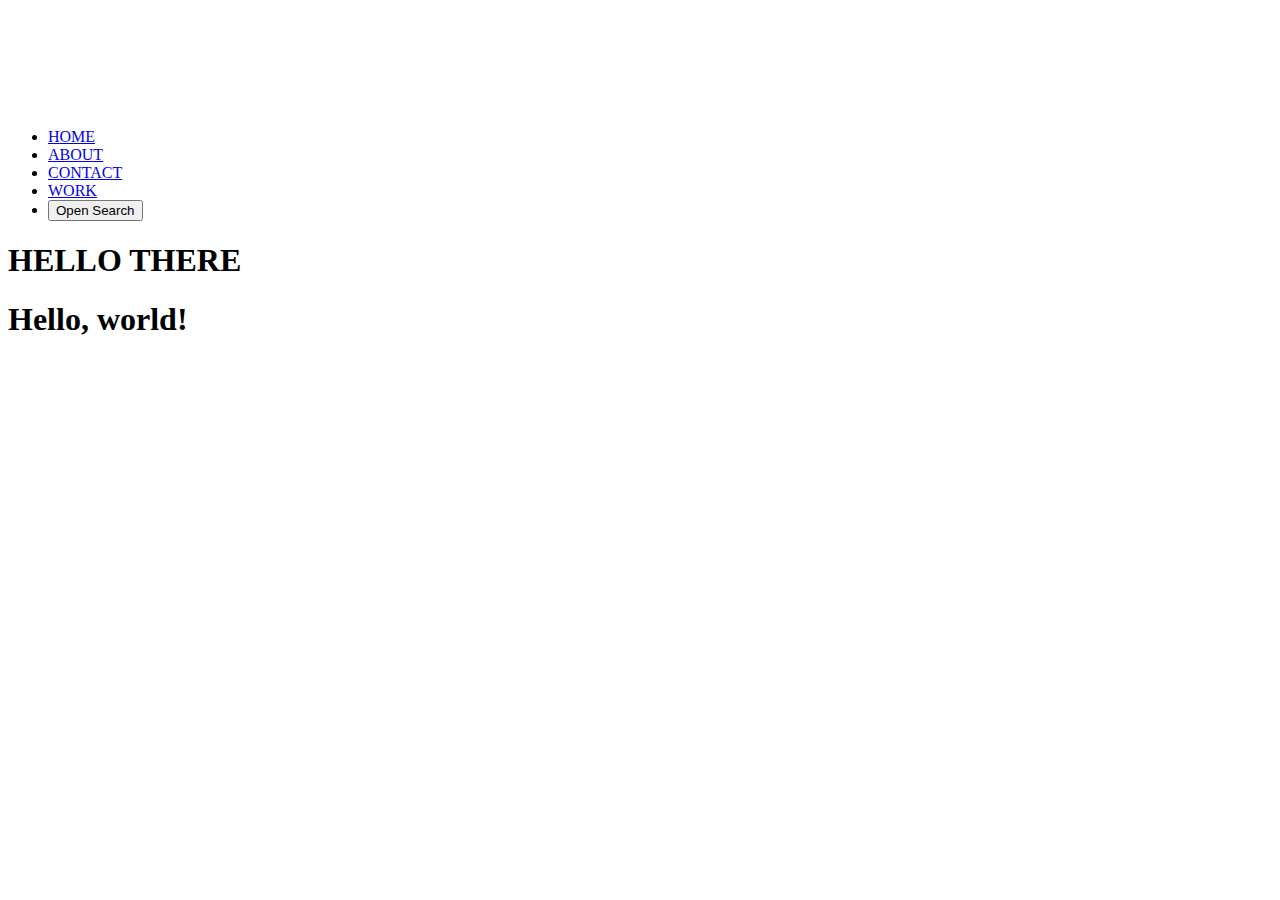
==== about.html @ cde1dc24 "adds about.html" ====
<!doctype html>
<html lang="en">
  <head>
    <meta charset="utf-8">
    <meta name="viewport" content="width=device-width, initial-scale=1">
    <title>Dhruvi Patel</title>
    <link href="https://cdn.jsdelivr.net/npm/bootstrap@5.3.2/dist/css/bootstrap.min.css" rel="stylesheet" integrity="sha384-T3c6CoIi6uLrA9TneNEoa7RxnatzjcDSCmG1MXxSR1GAsXEV/Dwwykc2MPK8M2HN" crossorigin="anonymous">
    <link rel="stylesheet" href="css/main.css">
  </head>
  <body>
    <header>
        <!-- logo display -->
        <img src="images/logo-white.png" alt="logo" class="position-absolute position-absolute top-0 start-0 m-2">
        <!-- navigation bar -->
        <ul class="nav justify-content-end position-absolute top-0 end-0 px-2 pt-2">
          <li class="nav-item">
              <a class="nav-link active" aria-current="page" href="index.html">HOME</a>
          </li>
            <li class="nav-item">
              <a class="nav-link" href="about.html">ABOUT</a>
            </li>
            <li class="nav-item">
              <a class="nav-link" href="contact.html">CONTACT</a>
            </li>
            <li class="nav-item">
              <a class="nav-link" href="work.html">WORK</a>
            </li>
            <!-- search section -->
            <li>
              <div class="search-container">
                <button class="btn btn-primary search-btn" onclick="toggleSearchForm()">Open Search</button>
              </div>
            </li>
        </ul>
    </header>
    <main>
        <section>
            <div class="header-content align-self-end">
                <h1>HELLO THERE</h1>
            </div>
        </section>
    </main>
    <!-- Javascript Css -->
    <h1>Hello, world!</h1>
    <script src="https://cdn.jsdelivr.net/npm/bootstrap@5.3.2/dist/js/bootstrap.bundle.min.js" integrity="sha384-C6RzsynM9kWDrMNeT87bh95OGNyZPhcTNXj1NW7RuBCsyN/o0jlpcV8Qyq46cDfL" crossorigin="anonymous"></script>
  </body>
</html>
---- css/main.css ----
.gallery-heading h1{
    color: black; /* Text color of the heading */
    text-align: center;
    margin: 0;
    width: 100vw; /* Set the height to cover the full screen */
    /* box-sizing: border-box; */
    font-size: 20rem;
}

.column3 img{
    margin-top: 16.2rem;
}

.column1 p{
    margin-top: 14.1rem;
}
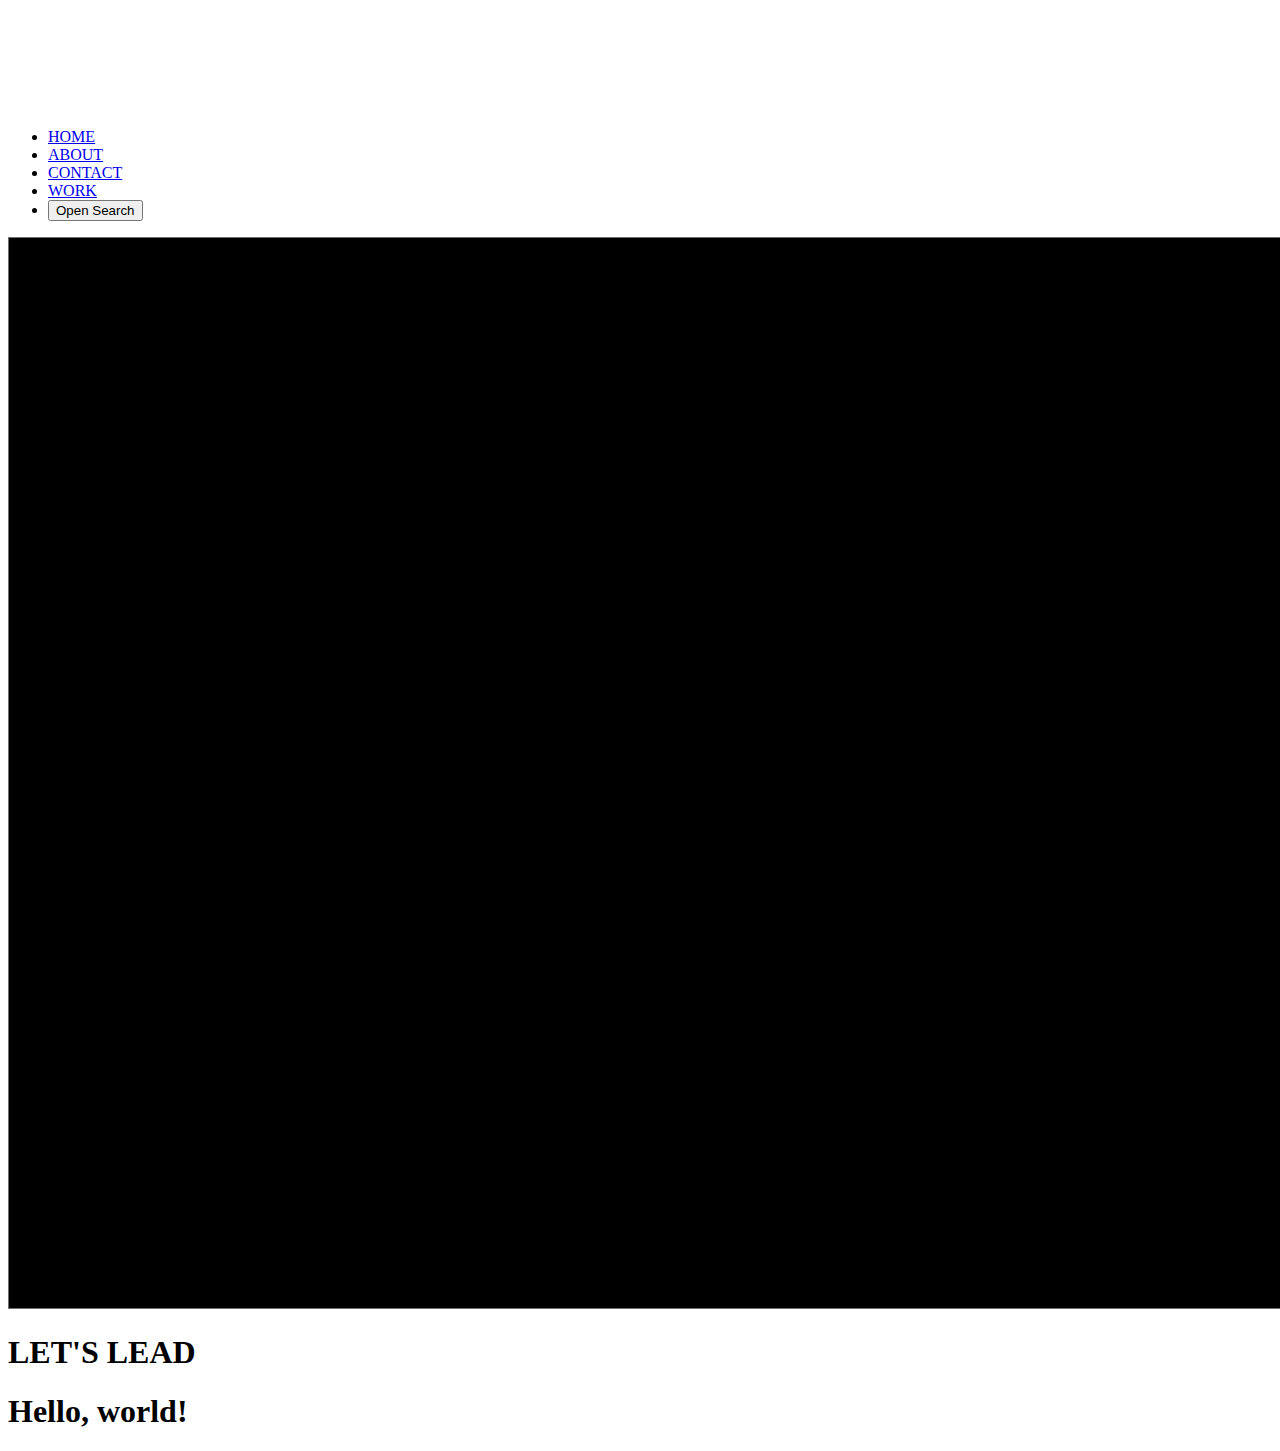
==== commit 622902a5: "updates about.html" ====
--- a/about.html
+++ b/about.html
@@ -7,14 +7,14 @@
     <link href="https://cdn.jsdelivr.net/npm/bootstrap@5.3.2/dist/css/bootstrap.min.css" rel="stylesheet" integrity="sha384-T3c6CoIi6uLrA9TneNEoa7RxnatzjcDSCmG1MXxSR1GAsXEV/Dwwykc2MPK8M2HN" crossorigin="anonymous">
     <link rel="stylesheet" href="css/main.css">
   </head>
-  <body>
+  <body class="vh-100 overflow-hidden">
     <header>
         <!-- logo display -->
         <img src="images/logo-white.png" alt="logo" class="position-absolute position-absolute top-0 start-0 m-2">
         <!-- navigation bar -->
         <ul class="nav justify-content-end position-absolute top-0 end-0 px-2 pt-2">
           <li class="nav-item">
-              <a class="nav-link active" aria-current="page" href="index.html">HOME</a>
+              <a class="nav-link" href="index.html">HOME</a>
           </li>
             <li class="nav-item">
               <a class="nav-link" href="about.html">ABOUT</a>
@@ -35,8 +35,11 @@
     </header>
     <main>
         <section>
-            <div class="header-content align-self-end">
-                <h1>HELLO THERE</h1>
+            <div class="header-content ">
+                <img src="images/black-bg.png" alt="">
+            </div>
+            <div class="lets-lead">
+                <h1>LET'S LEAD</h1>
             </div>
         </section>
     </main>
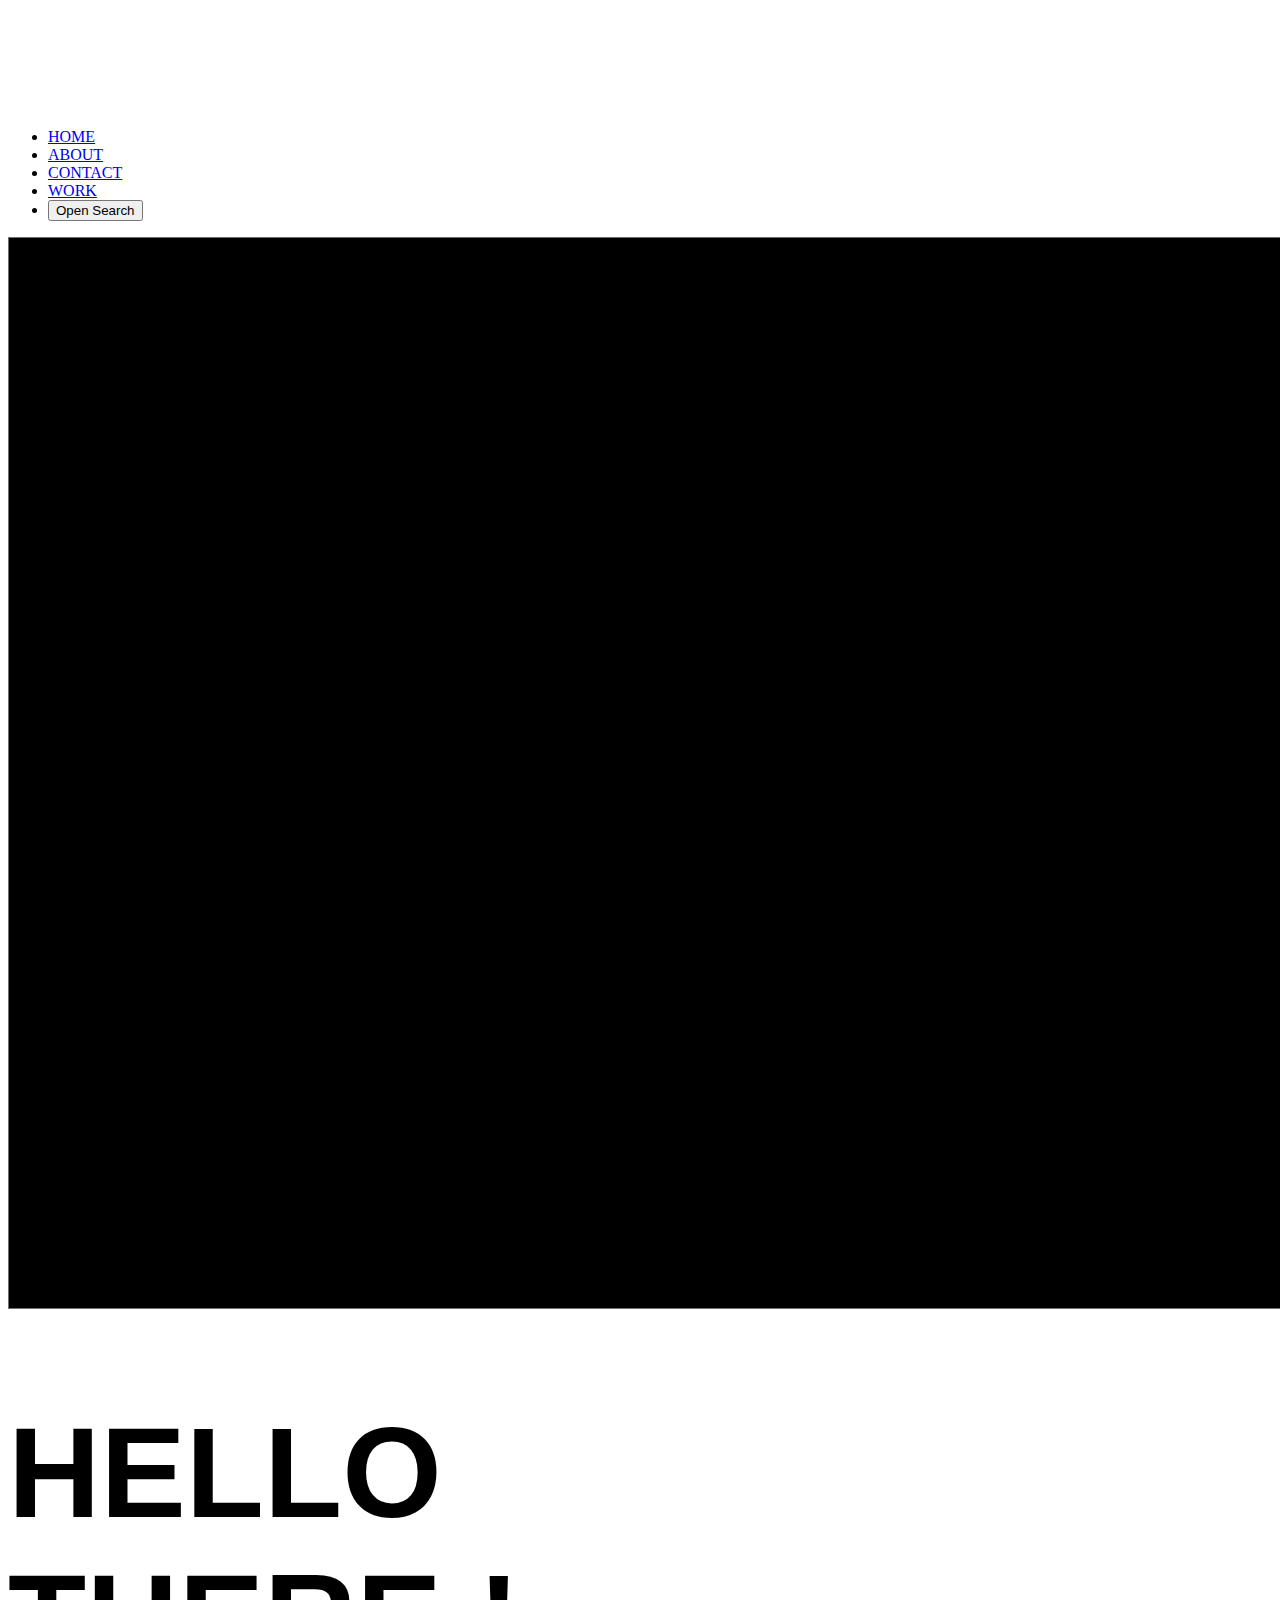
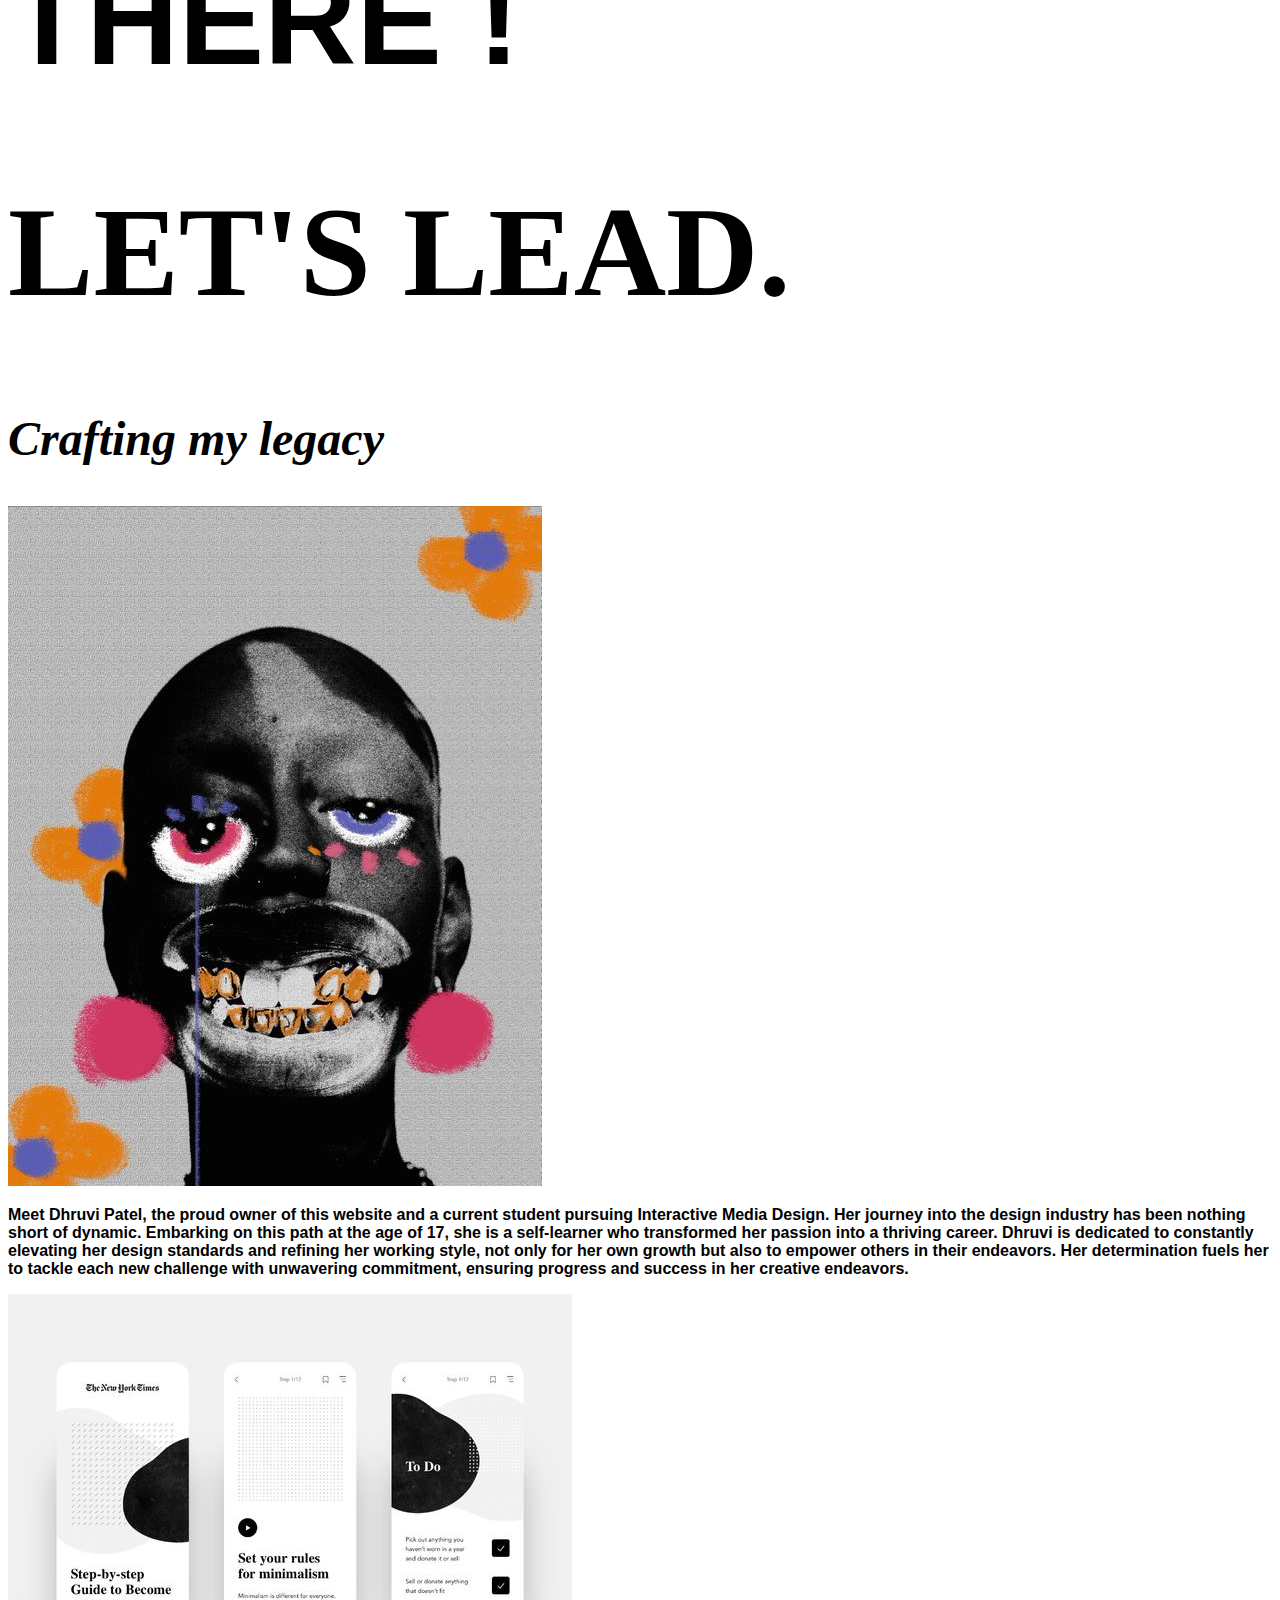
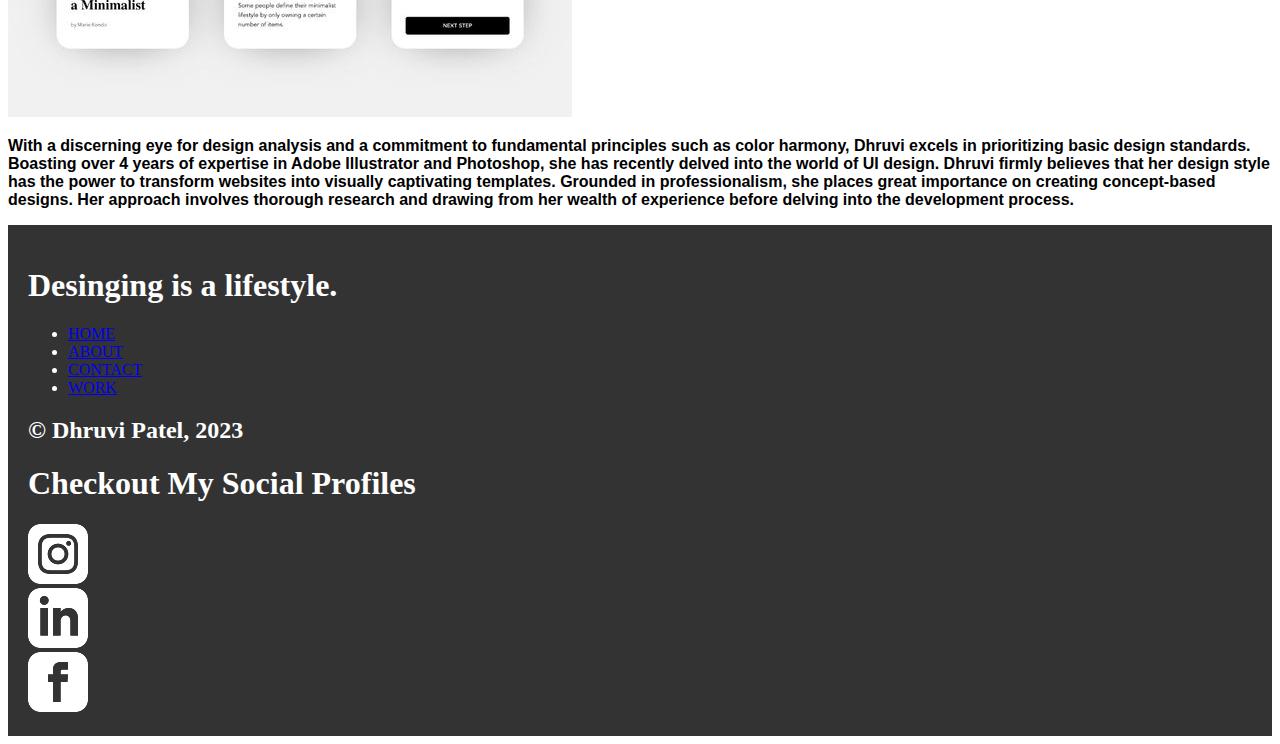
==== commit a6b8b931: "adds image update in html" ====
--- a/about.html
+++ b/about.html
@@ -5,9 +5,26 @@
     <meta name="viewport" content="width=device-width, initial-scale=1">
     <title>Dhruvi Patel</title>
     <link href="https://cdn.jsdelivr.net/npm/bootstrap@5.3.2/dist/css/bootstrap.min.css" rel="stylesheet" integrity="sha384-T3c6CoIi6uLrA9TneNEoa7RxnatzjcDSCmG1MXxSR1GAsXEV/Dwwykc2MPK8M2HN" crossorigin="anonymous">
+    <style>
+      .black-section {
+        background-color: black;
+        color: white; /* Set text color to white for better visibility */
+        padding: 20px; /* Add padding for spacing inside the section */
+      }
+      .purple-section{
+        background-color: #9524E5;
+        color: white; /* Set text color to white for better visibility */
+        padding: 20px; /* Add padding for spacing inside the section */   
+      }
+      .grey-section{
+        background-color: #333333;
+        color: white; /* Set text color to white for better visibility */
+        padding: 20px; /* Add padding for spacing inside the section */   
+      }
+  </style>
     <link rel="stylesheet" href="css/main.css">
   </head>
-  <body class="vh-100 overflow-hidden">
+  <body>
     <header>
         <!-- logo display -->
         <img src="images/logo-white.png" alt="logo" class="position-absolute position-absolute top-0 start-0 m-2">
@@ -32,19 +49,68 @@
               </div>
             </li>
         </ul>
+        <div class="bg vh-100 overflow-hidden">
+          <img src="images/black-bg.png" alt="">
+        </div>
+        <div class="header-content">
+          <h1 class="position-absolute bottom-0 end-0 text-light display-1">HELLO <br>THERE !</h1>
+        </div>
     </header>
-    <main>
-        <section>
-            <div class="header-content ">
-                <img src="images/black-bg.png" alt="">
-            </div>
-            <div class="lets-lead">
-                <h1>LET'S LEAD</h1>
-            </div>
-        </section>
-    </main>
+    <div class="lets-lead pt-5 mt-5 mx-5">
+      <h1 class="display-1">LET'S LEAD.</h1>
+      <h2>Crafting my legacy</h2>
+    </div>
+    <div class="content-1 d-flex flex-column mt-5">
+      <span class="border border-3 border-top border-primary ms-auto px-5"></span>
+      <div class="p-2 ms-auto m-3"> <img src="images/about image.jpg" alt=""></div>
+      <div class="p-2 m-3"><p class="text-center">Meet Dhruvi Patel, the proud owner of this website and a current student pursuing Interactive Media Design. Her journey into the design industry has been nothing short of dynamic. Embarking on this path at the age of 17, she is a self-learner who transformed her passion into a thriving career. Dhruvi is dedicated to constantly elevating her design standards and refining her working style, not only for her own growth but also to empower others in their endeavors. Her determination fuels her to tackle each new challenge with unwavering commitment, ensuring progress and success in her creative endeavors.</p></div>
+    </div>
+    <div class="content-2 d-flex flex-column mt-5">
+      <span class="border border-top border-3 border-primary"></span>
+      <div class="p-2 m-3"> <img src="images/ux-template.jpg" alt=""></div>
+      <div class="p-2 m-3"><p class="text-center">With a discerning eye for design analysis and a commitment to fundamental principles such as color harmony, Dhruvi excels in prioritizing basic design standards. Boasting over 4 years of expertise in Adobe Illustrator and Photoshop, she has recently delved into the world of UI design. Dhruvi firmly believes that her design style has the power to transform websites into visually captivating templates. Grounded in professionalism, she places great importance on creating concept-based designs. Her approach involves thorough research and drawing from her wealth of experience before delving into the development process.</p></div>
+    </div>
+  <footer class="container-fluid grey-section">
+      <div class="footer-row row">
+        <div class="lifestyle col-6">
+          <h1 class="display-1">Desinging is a lifestyle.</h1>
+        </div>
+        <div class="footer-nav col-6 justify-content-end align-items-end">
+          <ul class="nav d-flex row">
+            <li class="nav-item">
+              <a class="nav-link active p-0" aria-current="page" href="index.html">HOME</a>
+            </li>
+            <li class="nav-item">
+              <a class="nav-link p-0" href="about.html">ABOUT</a>
+            </li>
+            <li class="nav-item">
+              <a class="nav-link p-0" href="contact.html">CONTACT</a>
+            </li>
+            <li class="nav-item">
+              <a class="nav-link p-0" href="work.html">WORK</a>
+          </li>
+        </ul>
+      </div>
+    </div>
+    <div class="bottom-footer container">
+      <div class="footer-bottom-row row">
+        <div class="copyright col-6 align-self-end">
+          <h2>© Dhruvi Patel, 2023</h2>
+        </div>
+        <div class="social-profiles col-6">
+          <div class="social-heading"><h1>Checkout My Social Profiles</h1></div>
+          <div class="social-icons d-flex justify-content-end">
+            <div class="instagram"><img src="images/instagram.png" alt="instagram" class="w-1"></div>
+            <div class="linkedin"><img src="images/linked-in.png" alt="linked-in"></div>
+            <div class="facebook"><img src="images/facebook.png" alt="facebook"></div>
+          </div>
+        </div>
+      </div>
+    </div>
+      
+  </footer>
+    
     <!-- Javascript Css -->
-    <h1>Hello, world!</h1>
     <script src="https://cdn.jsdelivr.net/npm/bootstrap@5.3.2/dist/js/bootstrap.bundle.min.js" integrity="sha384-C6RzsynM9kWDrMNeT87bh95OGNyZPhcTNXj1NW7RuBCsyN/o0jlpcV8Qyq46cDfL" crossorigin="anonymous"></script>
   </body>
 </html>--- a/css/main.css
+++ b/css/main.css
@@ -1,3 +1,9 @@
+:root{
+    --custom1-font-1: 'Playfair Display', serif;
+    --custom2-font-2: 'Raleway', sans-serif;
+}
+
+
 .gallery-heading h1{
     color: black; /* Text color of the heading */
     text-align: center;
@@ -12,6 +18,156 @@
 }
 
 .column1 p{
-    margin-top: 14.1rem;
+    margin-top: 12rem;
 }
 
+.gallery h1{
+    font-family: var(--custom1-font-1);
+    font-weight: 800;
+    font-size: 17rem;
+    padding: 0px;
+}
+
+.header-h h1{
+    font-family: var(--custom2-font-2);
+    font-weight: 900;
+}
+
+.playfair{
+    font-family: var(--custom1-font-1);
+    font-weight: 300;
+    font-style: italic;
+}
+
+.header-p{
+    font-family: var(--custom2-font-2);
+    font-weight: 600;
+}
+
+.quote h1{
+    font-family: var(--custom2-font-2);
+    font-weight: 400;
+    line-height: 1.4;
+    font-size: 5rem;
+}
+
+.author h2{
+    font-family: var(--custom1-font-1);
+    font-style: italic;
+    font-size:3rem;
+}
+
+.column1 p{
+    font-family: var(--custom2-font-2);
+    font-weight: 500;
+}
+
+.column3 p{
+    font-family: var(--custom2-font-2);
+    font-weight: 500;
+}
+
+.vision-content h1{
+    font-family: var(--custom1-font-1);
+    font-weight: 900;
+    font-size: 8rem;
+}
+
+.vision-content p{
+    font-family:var(--custom2-font-2);
+    margin-right: 10rem;
+    margin-left: 1.6rem;
+    font-size: 1.2rem;
+}
+
+.ready-to-roll h1{
+    font-family: var(--custom1-font-1);
+    font-weight: 700;
+    font-size: 4.5rem;
+}
+
+.explore-row{
+    display: grid;
+    grid-template-rows: repeat(2,19rem);
+    grid-template-columns: 2fr;
+    justify-content: center;
+    align-items: center;
+}
+
+.ready-to-roll h2{
+    font-family: var(--custom1-font-1);
+    font-style: italic;
+    font-weight: 400;
+    font-size: 2.5rem;
+}
+
+.h1-line-1 h1{
+    font-family: var(--custom1-font-1);
+    font-weight: 600;
+}
+
+.lets-connect-button{
+    border-radius: 1.2rem;
+    font-family: var(--custom2-font-2);
+    font-weight: 800;
+}
+
+.footer-content{
+    display: grid;
+    grid-template-columns:2fr;
+    grid-template-rows: repeat(2,2fr);
+    
+}
+
+.div-1{
+    display: flex;
+}
+
+.div-2{
+    align-self: flex-end;
+    margin-left: 30rem;
+}
+
+.div-4{
+    margin-left: 30rem;
+}
+
+/* -------About--------------------------- */
+
+.header-content h1{
+    font-family: var(--custom2-font-2);
+    font-weight: 800;
+    font-size: 8rem;
+}
+
+.lets-lead h1{
+    font-family: var(--custom1-font-1);
+    font-weight: 800;
+    font-size: 8rem;
+}
+
+.lets-lead h2{
+    font-family: var(--custom1-font-1);
+    font-style: italic;
+    font-size: 3rem;
+}
+
+.content-1 p{
+    font-family: var(--custom2-font-2);
+    font-weight: 600;
+}
+
+.content-2{
+    font-family: var(--custom2-font-2);
+    font-weight: 600;
+}
+
+/* ----------Contact------------------- */
+
+.bg-join-party h1{
+    font-family: var(--custom2-font-2);
+    color: black;
+    font-weight: 800;
+    font-size: 7rem;
+    text-align: center;
+}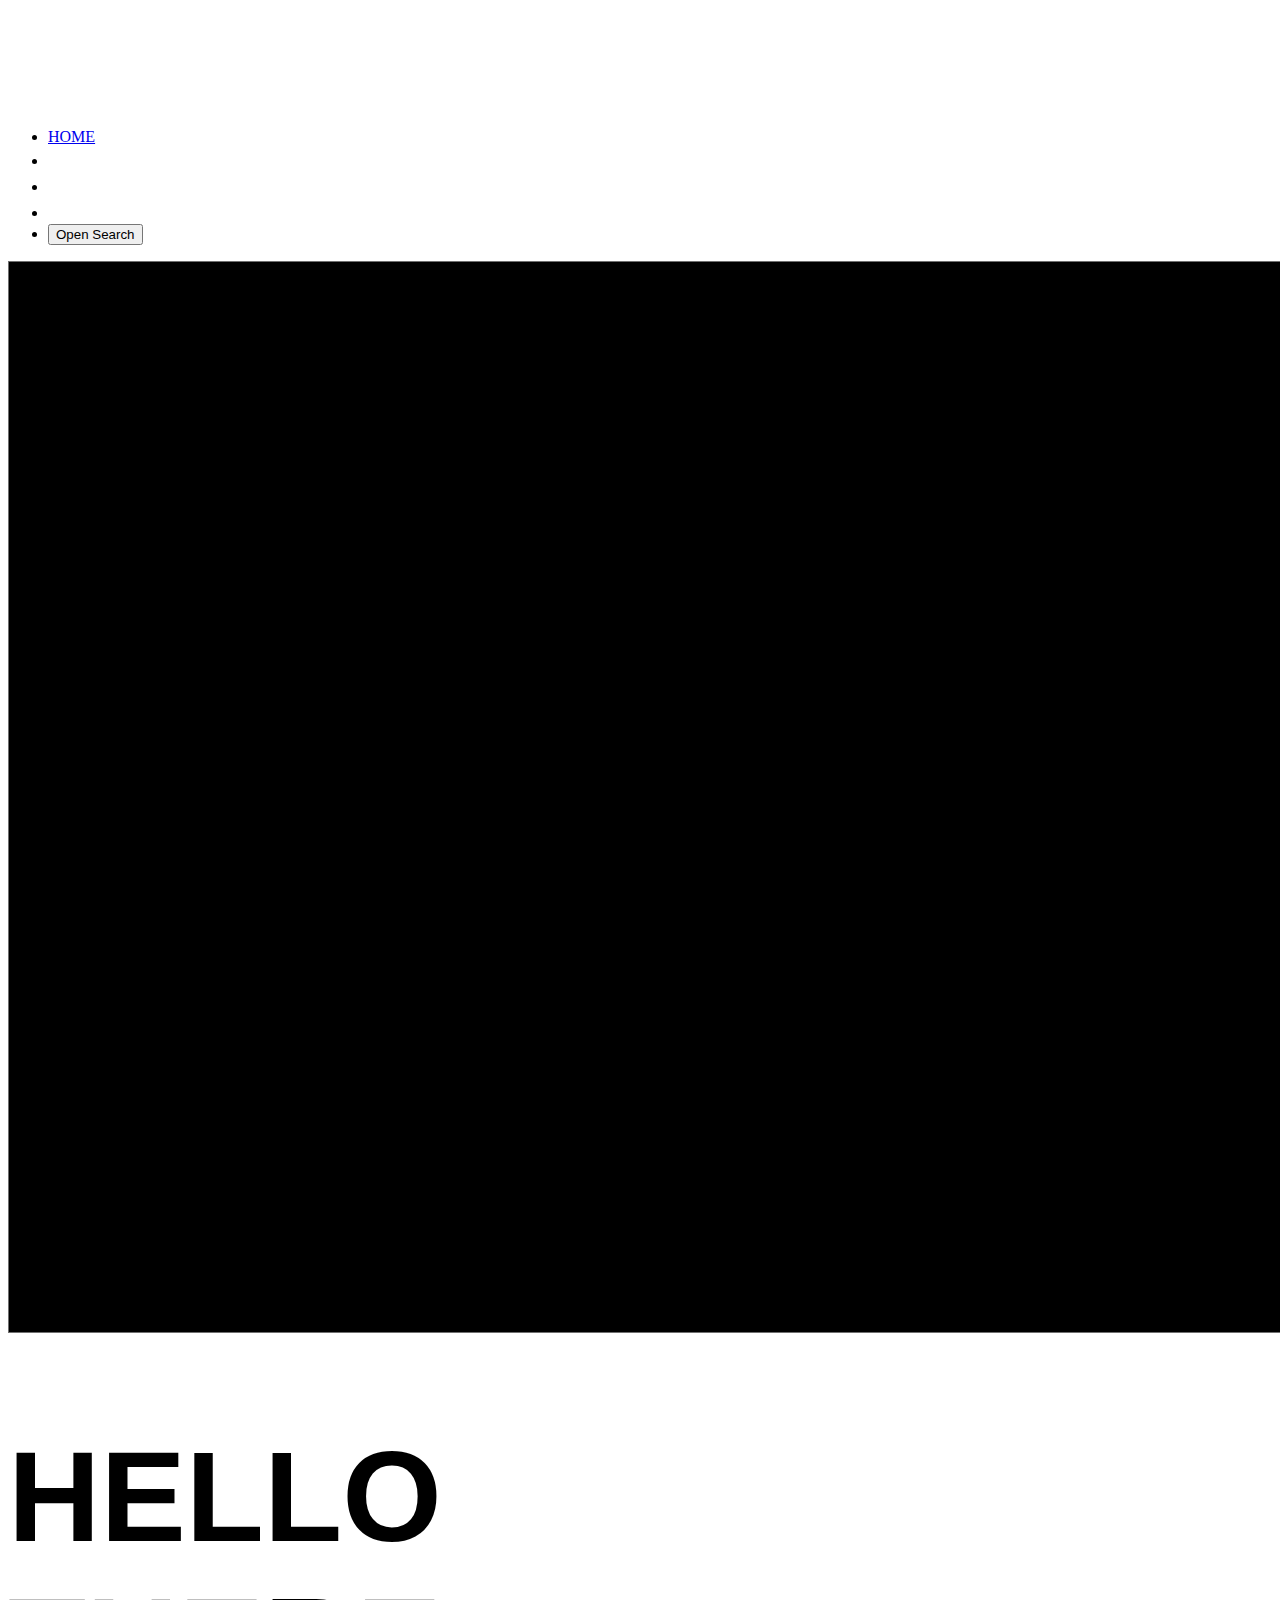
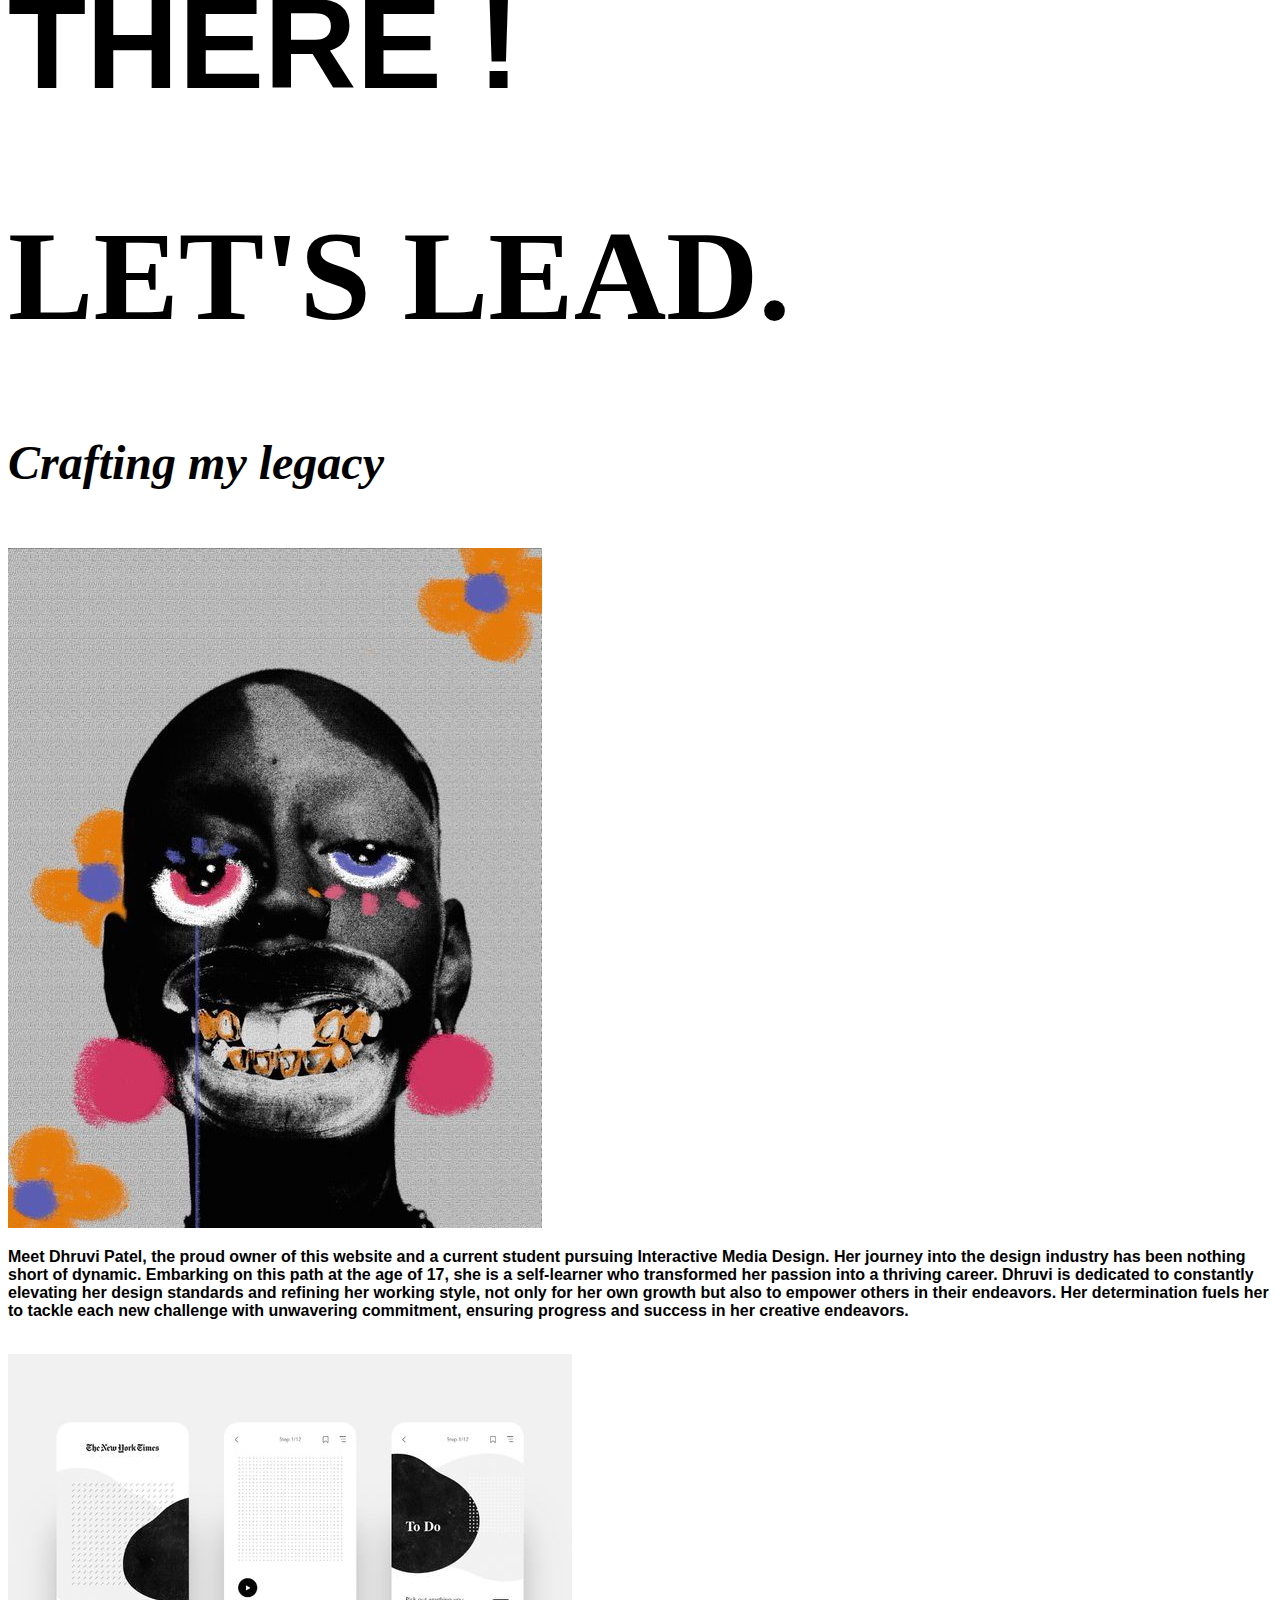
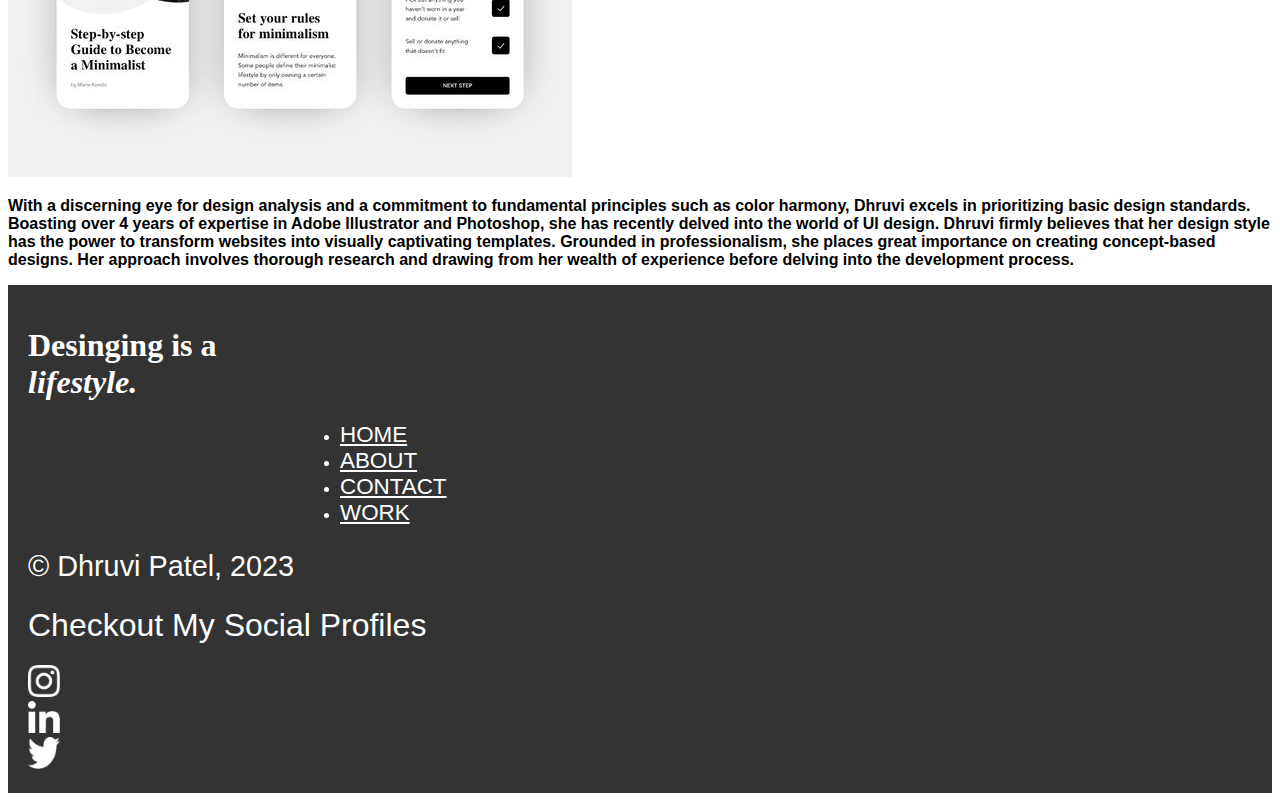
==== commit 52fb52f6: "adds images" ====
--- a/about.html
+++ b/about.html
@@ -5,6 +5,7 @@
     <meta name="viewport" content="width=device-width, initial-scale=1">
     <title>Dhruvi Patel</title>
     <link href="https://cdn.jsdelivr.net/npm/bootstrap@5.3.2/dist/css/bootstrap.min.css" rel="stylesheet" integrity="sha384-T3c6CoIi6uLrA9TneNEoa7RxnatzjcDSCmG1MXxSR1GAsXEV/Dwwykc2MPK8M2HN" crossorigin="anonymous">
+    <script src="https://cdn.jsdelivr.net/npm/bootstrap@5.3.2/dist/js/bootstrap.bundle.min.js" integrity="sha384-C6RzsynM9kWDrMNeT87bh95OGNyZPhcTNXj1NW7RuBCsyN/o0jlpcV8Qyq46cDfL" crossorigin="anonymous"></script>
     <style>
       .black-section {
         background-color: black;
@@ -21,6 +22,9 @@
         color: white; /* Set text color to white for better visibility */
         padding: 20px; /* Add padding for spacing inside the section */   
       }
+      .custom-spacer {
+        padding-right: 42rem; /* You can adjust the size as needed */
+      }
   </style>
     <link rel="stylesheet" href="css/main.css">
   </head>
@@ -30,7 +34,7 @@
         <img src="images/logo-white.png" alt="logo" class="position-absolute position-absolute top-0 start-0 m-2">
         <!-- navigation bar -->
         <ul class="nav justify-content-end position-absolute top-0 end-0 px-2 pt-2">
-          <li class="nav-item">
+          <li class="nav-item-about">
               <a class="nav-link" href="index.html">HOME</a>
           </li>
             <li class="nav-item">
@@ -60,49 +64,50 @@
       <h1 class="display-1">LET'S LEAD.</h1>
       <h2>Crafting my legacy</h2>
     </div>
-    <div class="content-1 d-flex flex-column mt-5">
-      <span class="border border-3 border-top border-primary ms-auto px-5"></span>
-      <div class="p-2 ms-auto m-3"> <img src="images/about image.jpg" alt=""></div>
+    <div class="content-1 d-flex flex-column mt-5  container-fluid">
+      <span class="content-1-border border border-3 border-top border-primary ms-auto ps-5 custom-spacer"></span>
+      <!-- <div class="border-line-content-1 ms-auto"><span class="border border-3 border-dark"></span></div> -->
+      <div class="content-1-image ms-auto me-2 mt-4"> <img src="images/about image.jpg" alt=""></div>
       <div class="p-2 m-3"><p class="text-center">Meet Dhruvi Patel, the proud owner of this website and a current student pursuing Interactive Media Design. Her journey into the design industry has been nothing short of dynamic. Embarking on this path at the age of 17, she is a self-learner who transformed her passion into a thriving career. Dhruvi is dedicated to constantly elevating her design standards and refining her working style, not only for her own growth but also to empower others in their endeavors. Her determination fuels her to tackle each new challenge with unwavering commitment, ensuring progress and success in her creative endeavors.</p></div>
     </div>
     <div class="content-2 d-flex flex-column mt-5">
-      <span class="border border-top border-3 border-primary"></span>
+      <span class="content-1-border border border-3 border-top border-primary me-auto ps-5 custom-spacer"></span>
       <div class="p-2 m-3"> <img src="images/ux-template.jpg" alt=""></div>
       <div class="p-2 m-3"><p class="text-center">With a discerning eye for design analysis and a commitment to fundamental principles such as color harmony, Dhruvi excels in prioritizing basic design standards. Boasting over 4 years of expertise in Adobe Illustrator and Photoshop, she has recently delved into the world of UI design. Dhruvi firmly believes that her design style has the power to transform websites into visually captivating templates. Grounded in professionalism, she places great importance on creating concept-based designs. Her approach involves thorough research and drawing from her wealth of experience before delving into the development process.</p></div>
     </div>
-  <footer class="container-fluid grey-section">
+    <footer class="container-fluid grey-section">
       <div class="footer-row row">
-        <div class="lifestyle col-6">
-          <h1 class="display-1">Desinging is a lifestyle.</h1>
+        <div class="footer-heading col-8">
+          <h1 class="display-1">Desinging is a <br><span class="lifestyle-word">lifestyle.</span></h1>
         </div>
-        <div class="footer-nav col-6 justify-content-end align-items-end">
-          <ul class="nav d-flex row">
-            <li class="nav-item">
-              <a class="nav-link active p-0" aria-current="page" href="index.html">HOME</a>
+        <div class="footer-nav mt-4 col-4 justify-content-end align-items-end">
+            <ul class="nav d-flex row">
+              <li class="nav-item">
+                <a class="nav-link active p-0 text-start" aria-current="page" href="index.html">HOME</a>
+              </li>
+              <li class="nav-item">
+                <a class="nav-link p-0 text-start" href="about.html">ABOUT</a>
+              </li>
+              <li class="nav-item">
+                <a class="nav-link p-0 text-start" href="contact.html">CONTACT</a>
+              </li>
+              <li class="nav-item">
+                <a class="nav-link p-0 text-start" href="work.html">WORK</a>
             </li>
-            <li class="nav-item">
-              <a class="nav-link p-0" href="about.html">ABOUT</a>
-            </li>
-            <li class="nav-item">
-              <a class="nav-link p-0" href="contact.html">CONTACT</a>
-            </li>
-            <li class="nav-item">
-              <a class="nav-link p-0" href="work.html">WORK</a>
-          </li>
-        </ul>
+          </ul>
+        </div>
       </div>
-    </div>
-    <div class="bottom-footer container">
+    <div class="bottom-footer container-fluid">
       <div class="footer-bottom-row row">
-        <div class="copyright col-6 align-self-end">
-          <h2>© Dhruvi Patel, 2023</h2>
+        <div class="copyright col-6 align-self-end text-start">
+          <h2 class="text-start">© Dhruvi Patel, 2023</h2>
         </div>
         <div class="social-profiles col-6">
-          <div class="social-heading"><h1>Checkout My Social Profiles</h1></div>
+          <div class="social-heading"><h1 class="text-end">Checkout My Social Profiles</h1></div>
           <div class="social-icons d-flex justify-content-end">
-            <div class="instagram"><img src="images/instagram.png" alt="instagram" class="w-1"></div>
-            <div class="linkedin"><img src="images/linked-in.png" alt="linked-in"></div>
-            <div class="facebook"><img src="images/facebook.png" alt="facebook"></div>
+            <div class="instagram px-3"><img src="images/instagram.png" alt="instagram" class="w-1"></div>
+            <div class="linkedin px-2"><img src="images/linked-in.png" alt="linked-in"></div>
+            <div class="facebook px-3"><img src="images/twitter.png" alt="facebook"></div>
           </div>
         </div>
       </div>
--- a/css/main.css
+++ b/css/main.css
@@ -132,6 +132,29 @@
     margin-left: 30rem;
 }
 
+.content-second h1{
+    font-family: var(--custom2-font-2);
+    font-size: 2rem;
+}
+
+.content-second{
+    margin-top: 4rem;
+    border-top: 2px solid black;
+    padding-top: 4rem;
+}
+
+.explore-more-button{
+    font-weight: 800;
+    font-family: var(--custom2-font-2);
+}
+
+.explore-more-button button{
+    font-weight: 800;
+}
+
+
+
+
 /* -------About--------------------------- */
 
 .header-content h1{
@@ -161,6 +184,14 @@
     font-family: var(--custom2-font-2);
     font-weight: 600;
 }
+
+/* .content-1-image{
+    border-top: 2px solid black;
+    padding-top: 3rem;
+    
+} */
+
+
 
 /* ----------Contact------------------- */
 
@@ -170,4 +201,142 @@
     font-weight: 800;
     font-size: 7rem;
     text-align: center;
-}+}
+
+.form-group label{
+    font-family: var(--custom2-font-2);
+    font-weight: 700;
+}
+
+.form-group input{
+    border-radius: 0px;
+    border: 2px solid black;
+}
+
+.form-group textarea{
+    border-radius: 0px;
+    border: 2px solid black;
+}
+
+.form-group button{
+    border: 2px solid black;
+    border-radius: 1.2rem;
+    font-family: var(--custom2-font-2);
+    font-weight: 800; 
+    padding: 1rem 2.5rem 1rem 2.5rem;
+}
+
+.lets-connect-text h1{
+    font-family: var(--custom1-font-1);
+    font-weight: 700;
+    font-size: 5rem;
+}
+
+
+/* ---------work-----------*/
+
+.header-content-work h1{
+    font-family: var(--custom2-font-2);
+    font-weight: 800;
+    font-size: 7rem;
+}
+
+.dive-in-section h1{
+    font-family: var(--custom1-font-1);
+    font-size: 9rem;
+    font-weight: 800;
+}
+
+.dive-in-section h2{
+    font-family: var(--custom1-font-1);
+    font-style: italic;
+}
+
+.fallacy-heading h2{
+    font-family: var(--custom1-font-1);
+    font-size: 4rem;
+    
+}
+
+.justplay-heading h2{
+    font-family: var(--custom1-font-1);
+    font-size: 4rem;
+}
+
+.love-it-heading h1{
+    font-family: var(--custom1-font-1);
+    font-size: 10rem;
+    font-weight: 600;
+    color: black;
+}
+
+.happy-to-hear h2{
+    font-family: var(--custom1-font-1);
+    font-style: italic;
+    font-size: 1.5rem;
+}
+
+.lets-connect-button{
+    background-color: white;
+    border: 2px solid black;
+    border-radius: 1.2rem;
+    font-family: var(--custom2-font-2);
+    font-weight: 800; 
+    padding: 1rem 2.5rem 1rem 2.5rem;
+}
+
+/* ------footer------- */
+.footer-heading h1{
+    font-family: var(--custom1-font-1);
+}
+
+.lifestyle-word{
+    font-style: italic;
+}
+
+.copyright h2{
+    font-family: var(--custom2-font-2);
+    font-size: 1.8rem;
+    font-weight: 300;
+    margin-right: 2rem;
+}
+
+.nav-item a{
+    font-family: var(--custom2-font-2);
+    font-size: 1.4rem;
+    color: white;
+}
+
+.footer-nav{
+   padding-left: 17rem;
+}
+
+.social-heading h1{
+    font-family: var(--custom2-font-2);
+    font-weight: 300;
+    font-size: 2rem;
+}
+
+.social-icons img{
+    width: 2rem;
+    height: 2rem;
+}
+
+/* ----------demo------------ */
+
+.demo-navbar a{
+    font-family: var(--custom1-font-1);
+    color: black;
+    font-weight: 700;
+}
+
+.button-style{
+    text-decoration: none;
+    border: none;
+}
+
+/* ------------------media queries mobile----------------------- */
+
+@media screen and (min-widht: 320px){
+    
+}
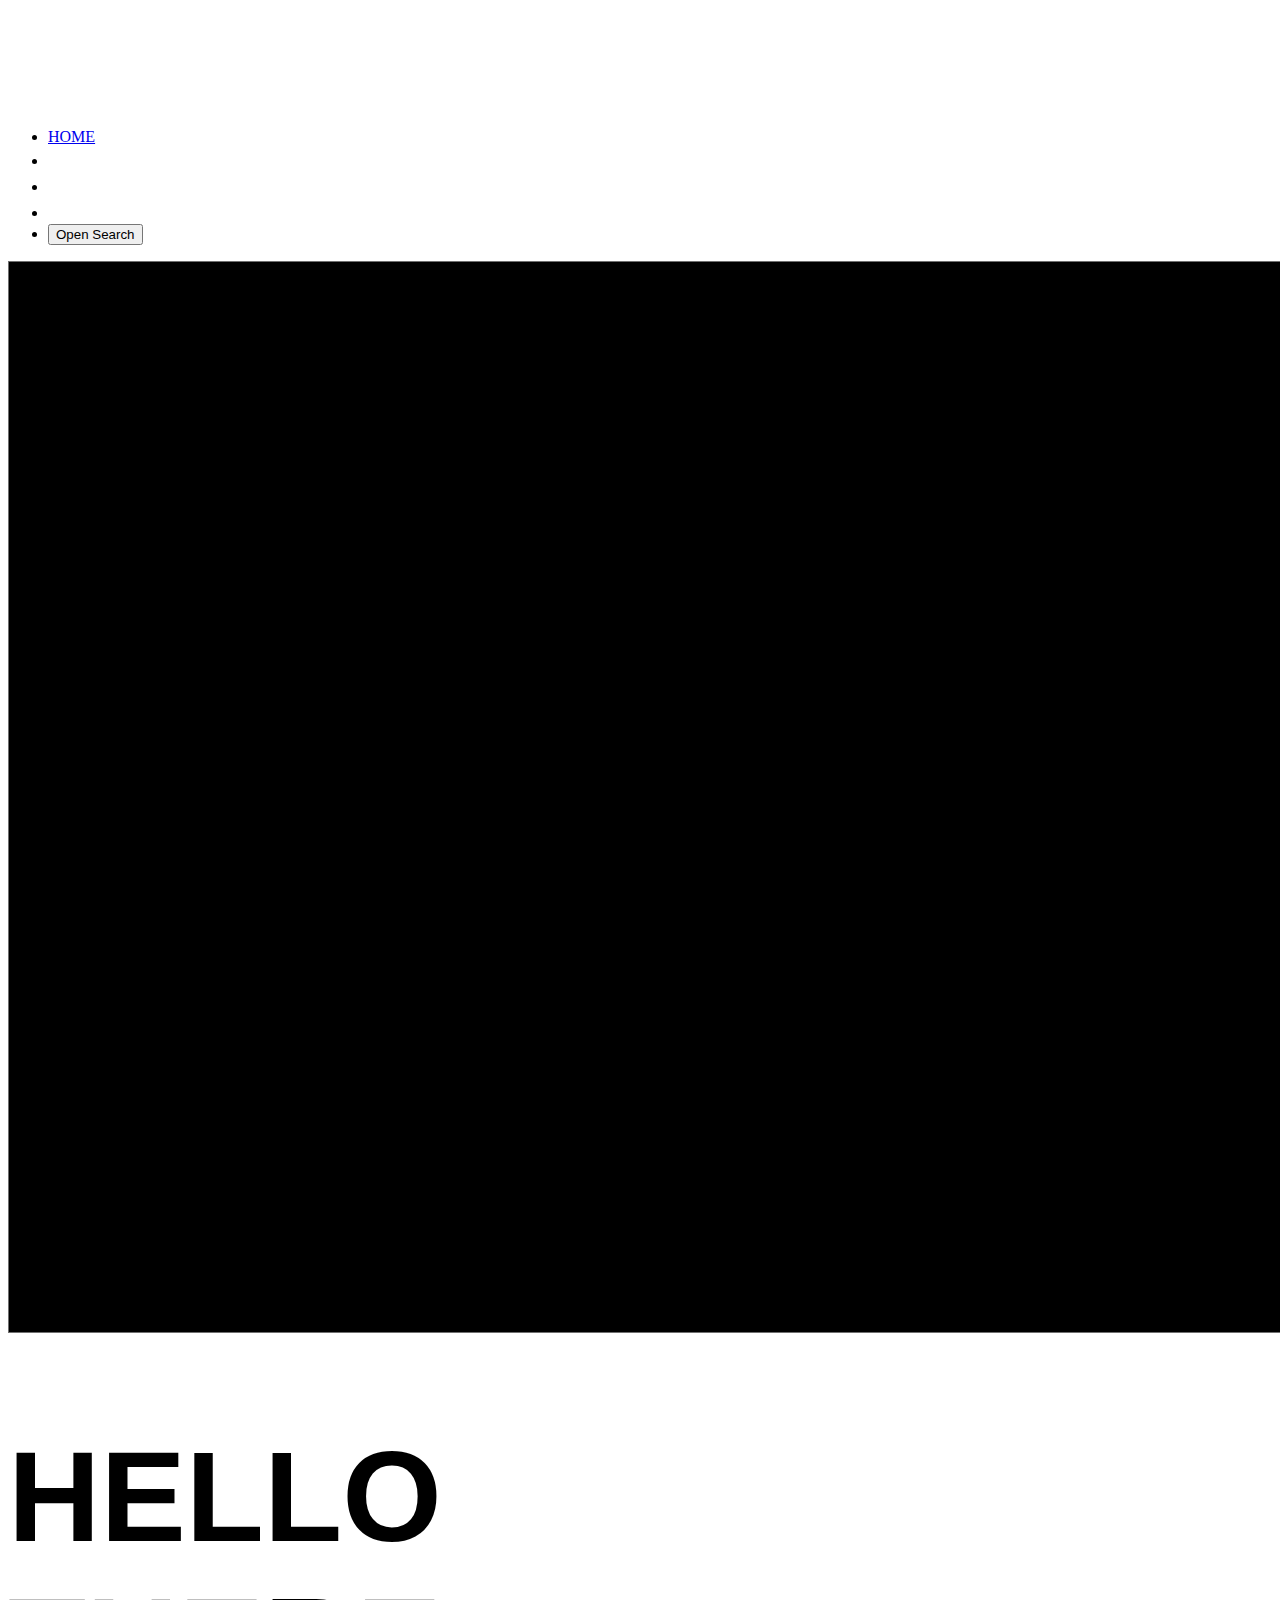
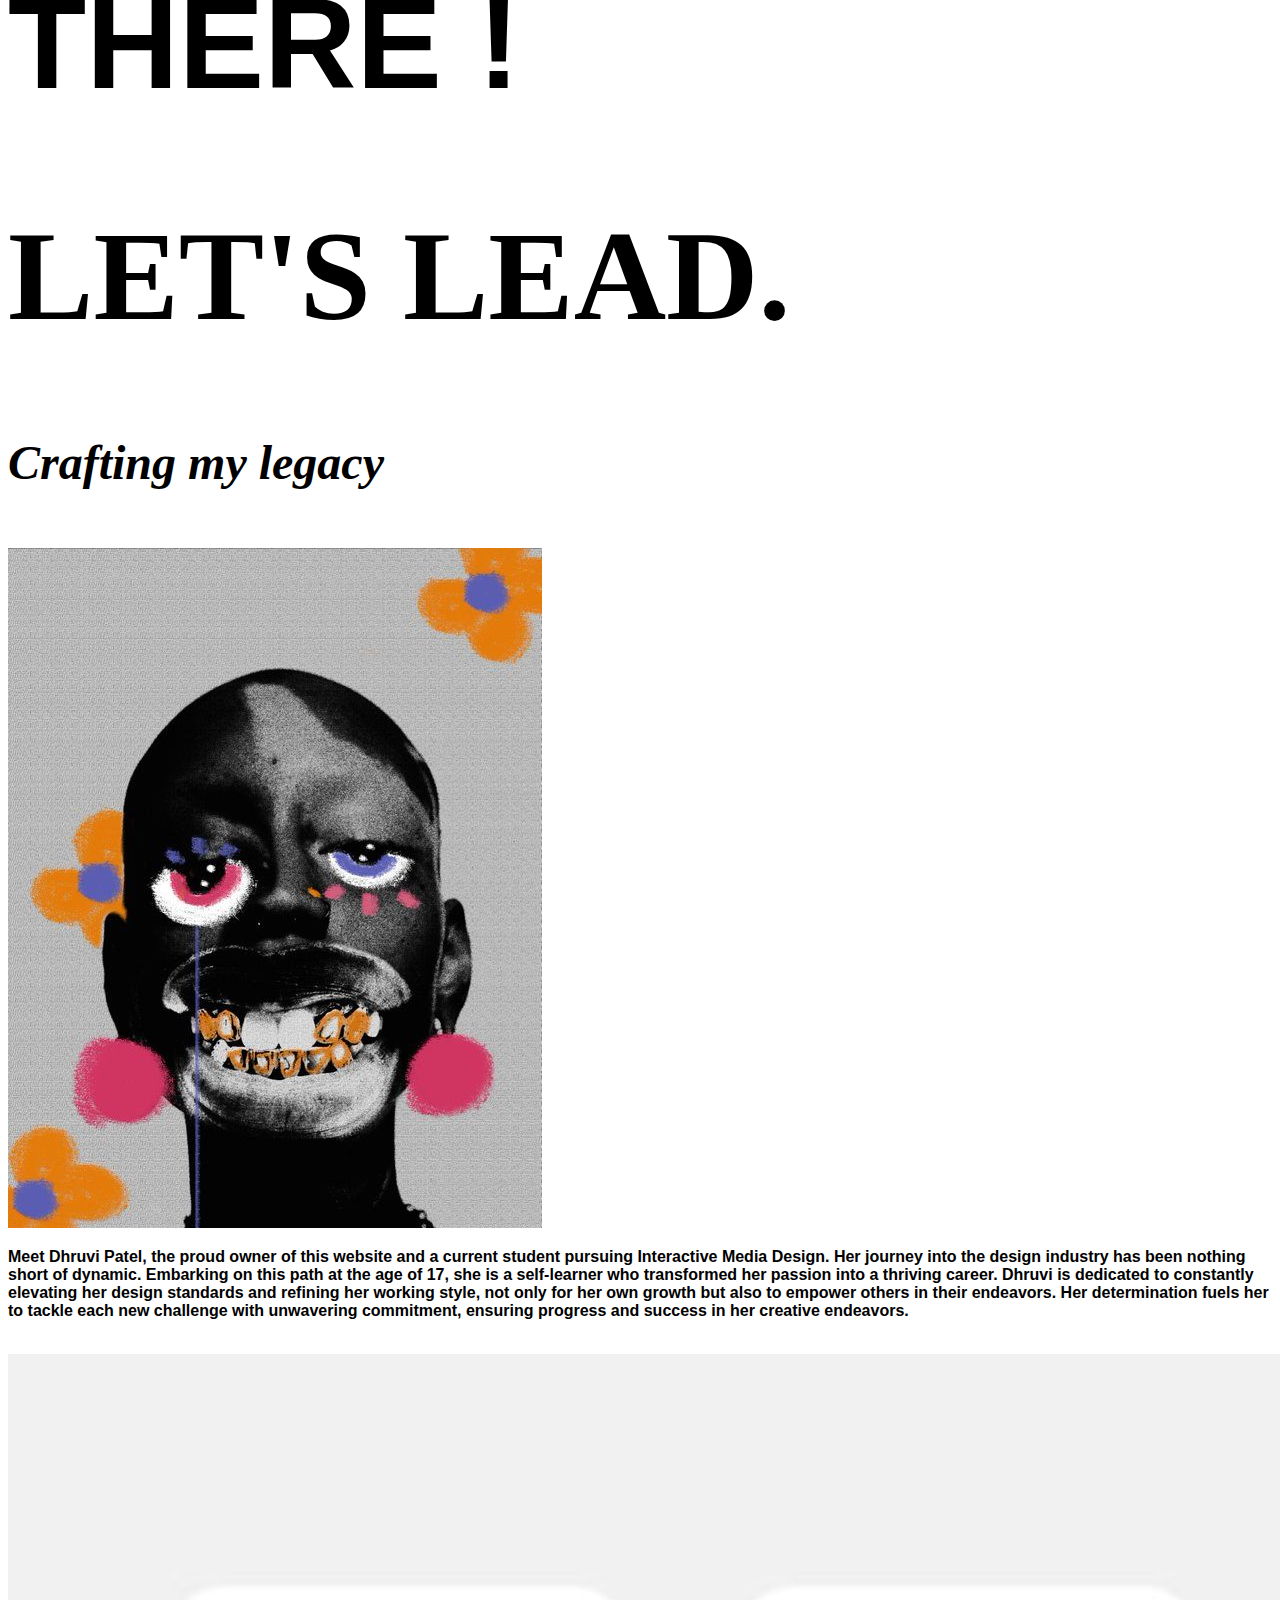
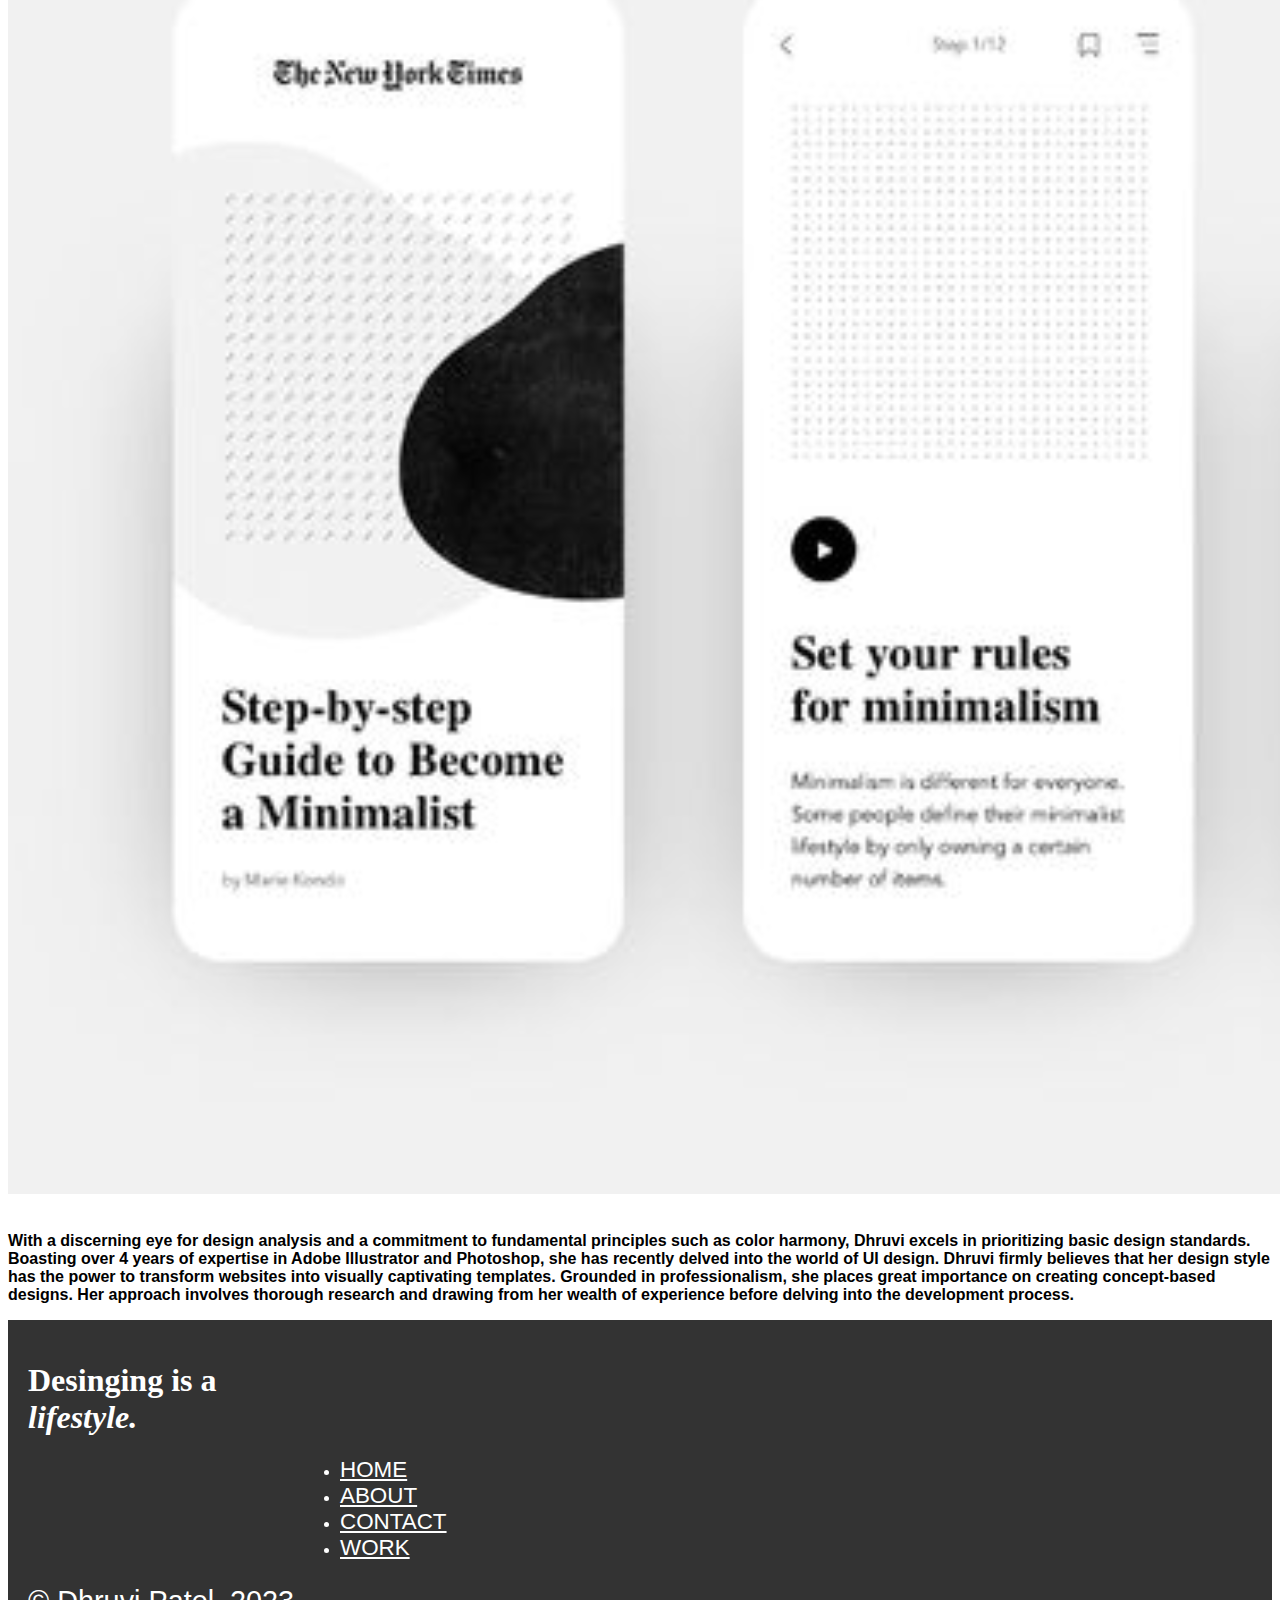
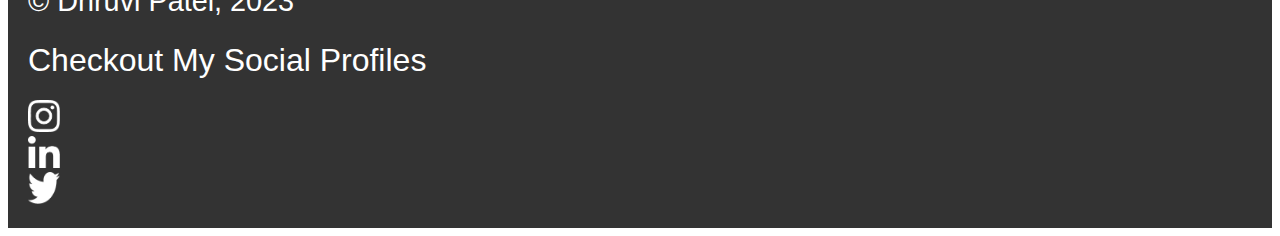
==== commit 75d8aa6d: "updates html" ====
--- a/about.html
+++ b/about.html
@@ -67,12 +67,37 @@
     <div class="content-1 d-flex flex-column mt-5  container-fluid">
       <span class="content-1-border border border-3 border-top border-primary ms-auto ps-5 custom-spacer"></span>
       <!-- <div class="border-line-content-1 ms-auto"><span class="border border-3 border-dark"></span></div> -->
-      <div class="content-1-image ms-auto me-2 mt-4"> <img src="images/about image.jpg" alt=""></div>
+      <div class="content-1-image ms-auto me-2 mt-4">
+        <picture>
+          <source srcset="images/about image-derivatives/about image-320_x_407.jpg" media="(max-width: 320px)" type="image/svg+xml">
+          <source srcset="images/about image-derivatives/about image-480_x_611.jpg" media="(max-width: 480px)" type="image/svg+xml">
+          <source srcset="images/about image-derivatives/about image-640_x_814.jpg" media="(max-width: 640px)" type="image/svg+xml">
+          <source srcset="images/about image-derivatives/about image-720_x_916.jpg" media="(max-width: 720px)" type="image/svg+xml">
+          <source srcset="images/about image-derivatives/about image-960_x_1222.jpg" media="(max-width: 960px)" type="image/svg+xml">
+          <source srcset="images/about image-derivatives/about image-1920_x_2444.jpg" media="(max-width: 1920px)" type="image/svg+xml">
+          <source srcset="images/about image-derivatives/about image-2160_x_2750.jpg" media="(max-width: 2160px)" type="image/svg+xml">
+          <source srcset="images/about image-derivatives/about image-2880_x_3667.jpg" media="(max-width:2880px)" type="image/svg+xml">
+          <img src="images/about image.jpg" class="img-fluid" alt="portfolio">
+        </picture> 
+      </div>
       <div class="p-2 m-3"><p class="text-center">Meet Dhruvi Patel, the proud owner of this website and a current student pursuing Interactive Media Design. Her journey into the design industry has been nothing short of dynamic. Embarking on this path at the age of 17, she is a self-learner who transformed her passion into a thriving career. Dhruvi is dedicated to constantly elevating her design standards and refining her working style, not only for her own growth but also to empower others in their endeavors. Her determination fuels her to tackle each new challenge with unwavering commitment, ensuring progress and success in her creative endeavors.</p></div>
     </div>
     <div class="content-2 d-flex flex-column mt-5">
       <span class="content-1-border border border-3 border-top border-primary me-auto ps-5 custom-spacer"></span>
-      <div class="p-2 m-3"> <img src="images/ux-template.jpg" alt=""></div>
+      <div class="p-2 m-3">
+        <picture>
+          <source srcset="images/ux-template-derivatives/ux-template-320_x_240.jpg" media="(max-width: 320px)" type="image/svg+xml">
+          <source srcset="images/ux-template-derivatives/ux-template-480_x_360.jpg" media="(max-width: 480px)" type="image/svg+xml">
+          <source srcset="images/ux-template-derivatives/ux-template-640_x_480.jpg" media="(max-width: 640px)" type="image/svg+xml">
+          <source srcset="images/ux-template-derivatives/ux-template-720_x_540.jpg" media="(max-width: 720px)" type="image/svg+xml">
+          <source srcset="images/ux-template-derivatives/ux-template-960_x_720.jpg" media="(max-width: 960px)" type="image/svg+xml">
+          <source srcset="images/ux-template-derivatives/ux-template-1920_x_1440.jpg" media="(max-width: 1920px)" type="image/svg+xml">
+          <source srcset="images/portfolio-derivatives/portfolio-2160_x_3240.jpg" media="(max-width: 2160px)" type="image/svg+xml">
+          <source srcset="images/ux-template-derivatives/ux-template-2880_x_2160.jpg" media="(max-width:2880px)" type="image/svg+xml">
+          <img src="images/ux-template.jpg" class="img-fluid" alt="portfolio">
+        </picture> 
+        <img src="" alt="">
+      </div>
       <div class="p-2 m-3"><p class="text-center">With a discerning eye for design analysis and a commitment to fundamental principles such as color harmony, Dhruvi excels in prioritizing basic design standards. Boasting over 4 years of expertise in Adobe Illustrator and Photoshop, she has recently delved into the world of UI design. Dhruvi firmly believes that her design style has the power to transform websites into visually captivating templates. Grounded in professionalism, she places great importance on creating concept-based designs. Her approach involves thorough research and drawing from her wealth of experience before delving into the development process.</p></div>
     </div>
     <footer class="container-fluid grey-section">
--- a/css/main.css
+++ b/css/main.css
@@ -152,6 +152,11 @@
     font-weight: 800;
 }
 
+#header-video{
+    width: 100%;
+    height: auto;
+}
+
 
 
 
@@ -337,6 +342,147 @@
 
 /* ------------------media queries mobile----------------------- */
 
-@media screen and (min-widht: 320px){
+@media (max-width: 430px){
+    /* home */
+    .header-h-1 h1{
+        font-size: 5em;
+        margin-right: 5em;
+    }
+
+    #header-video{
+        width: auto;
+        overflow:auto;
+    }
+
+    .brand-logo img{
+        width: 3em;
+        height: 3em;
+    }
+
+    .quote-section{
+        display: flex;
+        align-items: center;
+        justify-content: center;
+    }
+
+    .quote h1{
+        text-align: center;
+        font-size: 2.6em;
+    }
+
+    .playfair{
+        padding: 1px;
+    }
+
+    .citation h2{
+        font-size: 1.3em;
+        text-align: center;
+        margin-bottom: 2em;
+    }
+
+    .gallery-heading h1{
+        font-size: 5em;
+    }
+
+    .column2{
+        width: auto;
+        order:-1
+    }
+
+    .column1{
+        width: auto;
+    }
+
+    .column1-image{
+        width: 50%;
+    }
+
+    .column1-para{
+        order: 1;
+    }
+
+    .column3{
+        width: auto;
+    }
+
+    .column3-image{
+        width: 50%;
+    }
+
+    .vision-content{
+        width: auto;
+    }
+
+    .vision-content h1{
+        font-size: 5em;
+        text-align: center;
+    }
+
+    .vision-content p{
+        margin-bottom: 5em;
+        margin-right: 2em;
+        margin-top: 1em;
+        text-align: center;
+    }
+
+    .vision-image{
+        width: auto;
+        margin-top: 1em;
+        margin-bottom: 1em;
+    }
+
+    .explore-row{
+        width: auto;
+    }
+
+    .ready-to-roll{
+        width: auto;
+        order: -2;
+    }
+
+    .explore-and-portfolio{
+        width:100%;
+    }
+
+    .explore-image{
+        width: 50em;
+        height: 50em;
+        order: 2;
+    }
+
+    .ready-to-roll h1{
+        text-align:left;
+        justify-content: start;
+        align-items: start;
+        font-size: 4em;
+        
+    }
+
+    .ready-to-roll h2{
+        font-size: 2em;
+    }
+
+    .content-second h1{
+        font-size: 1em;
+    }
+
+    .explore-more-button {
+        padding: 0px;
+        margin: 0px;
+    }
+
+    .explore-more-button button{
+        padding: 0px;
+        margin: 0px;
+    }
+
+    .content-second{
+        margin:0px
+    }
+
+    .content-second button{
+        margin: 0px;
+    }
+
     
 }
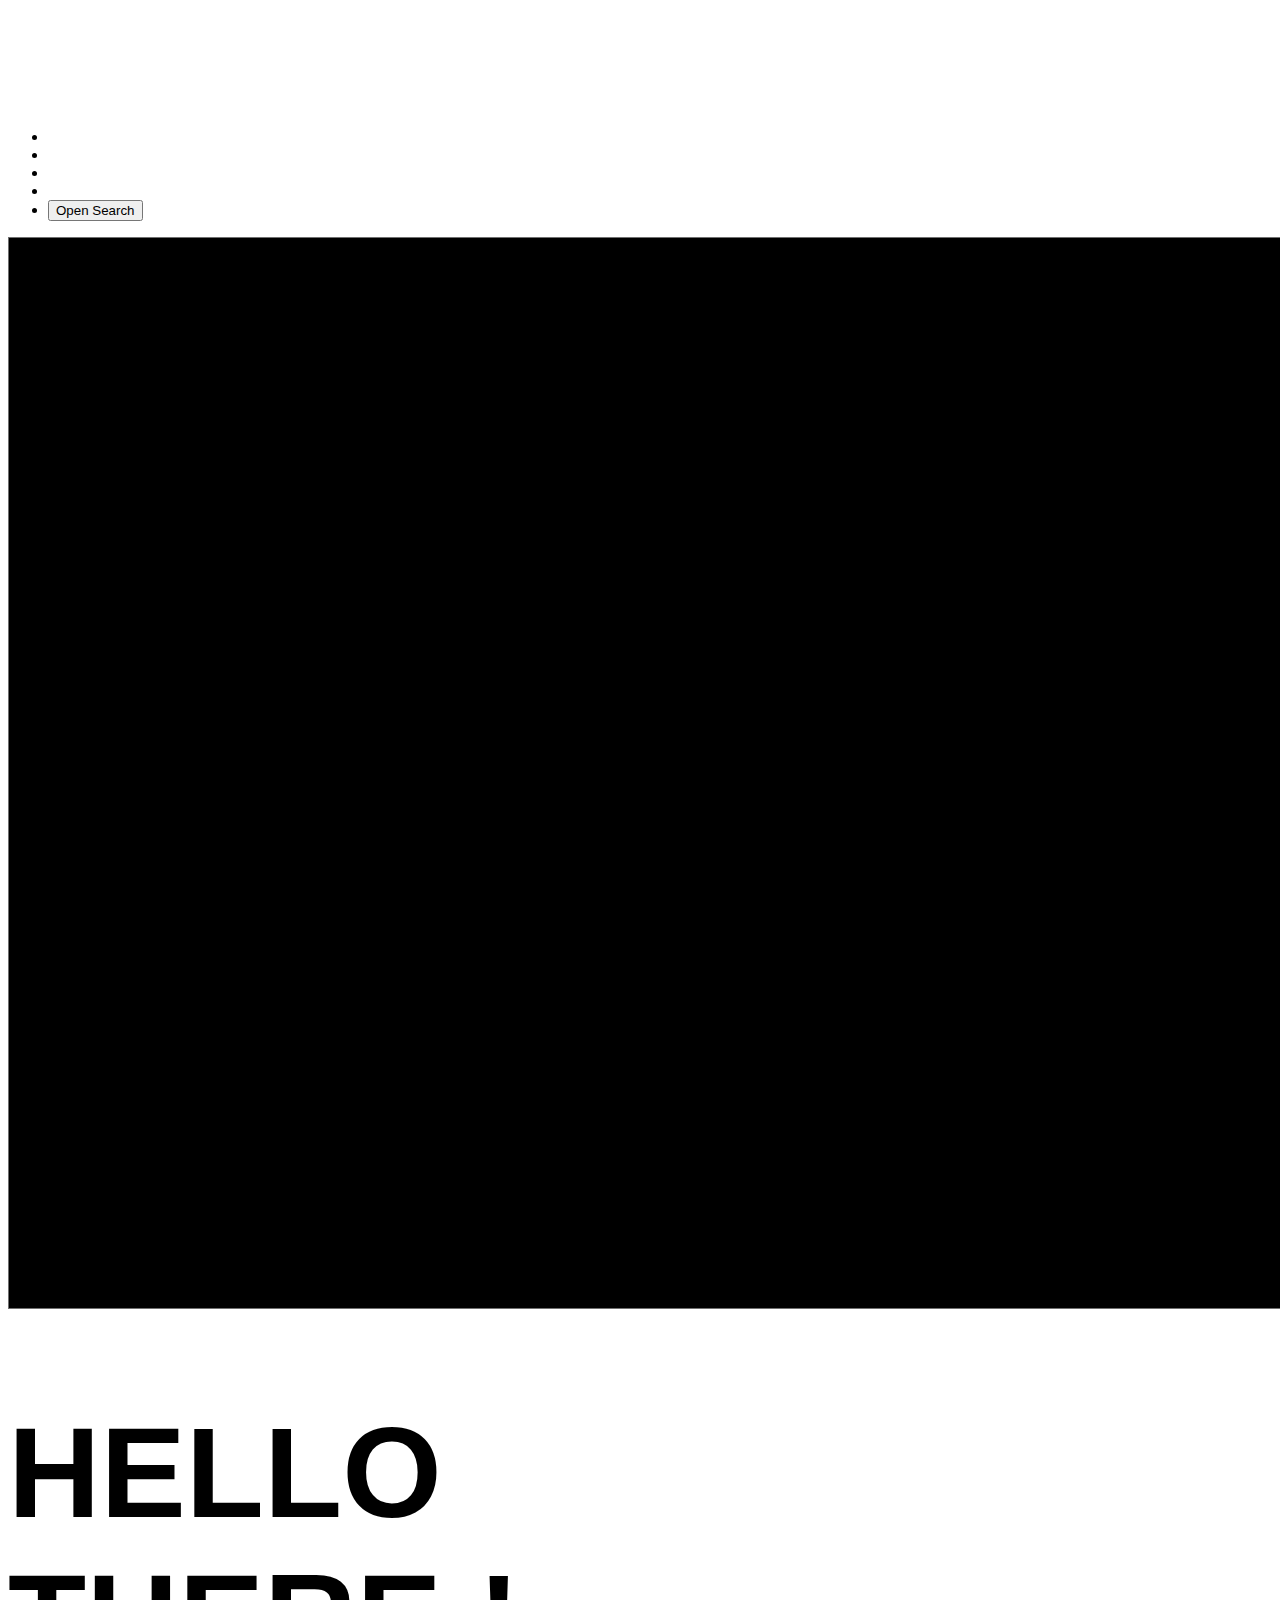
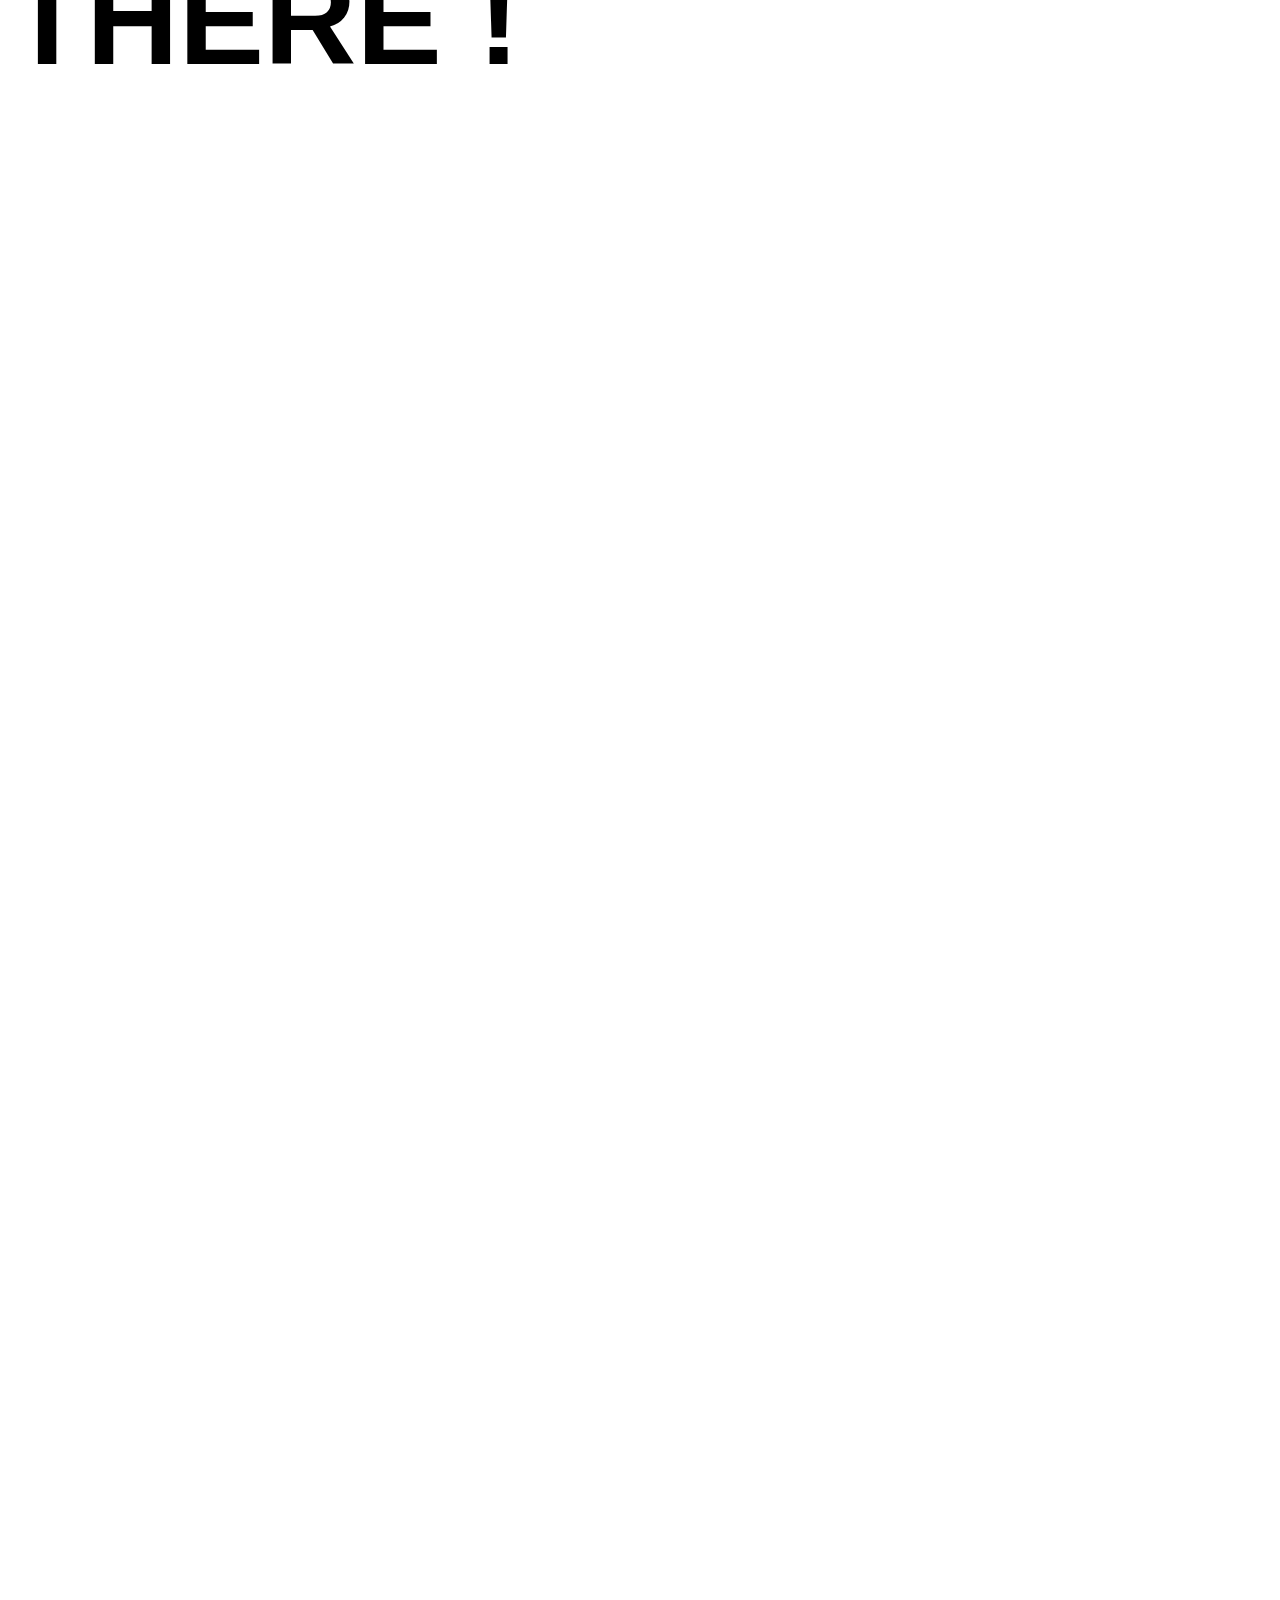
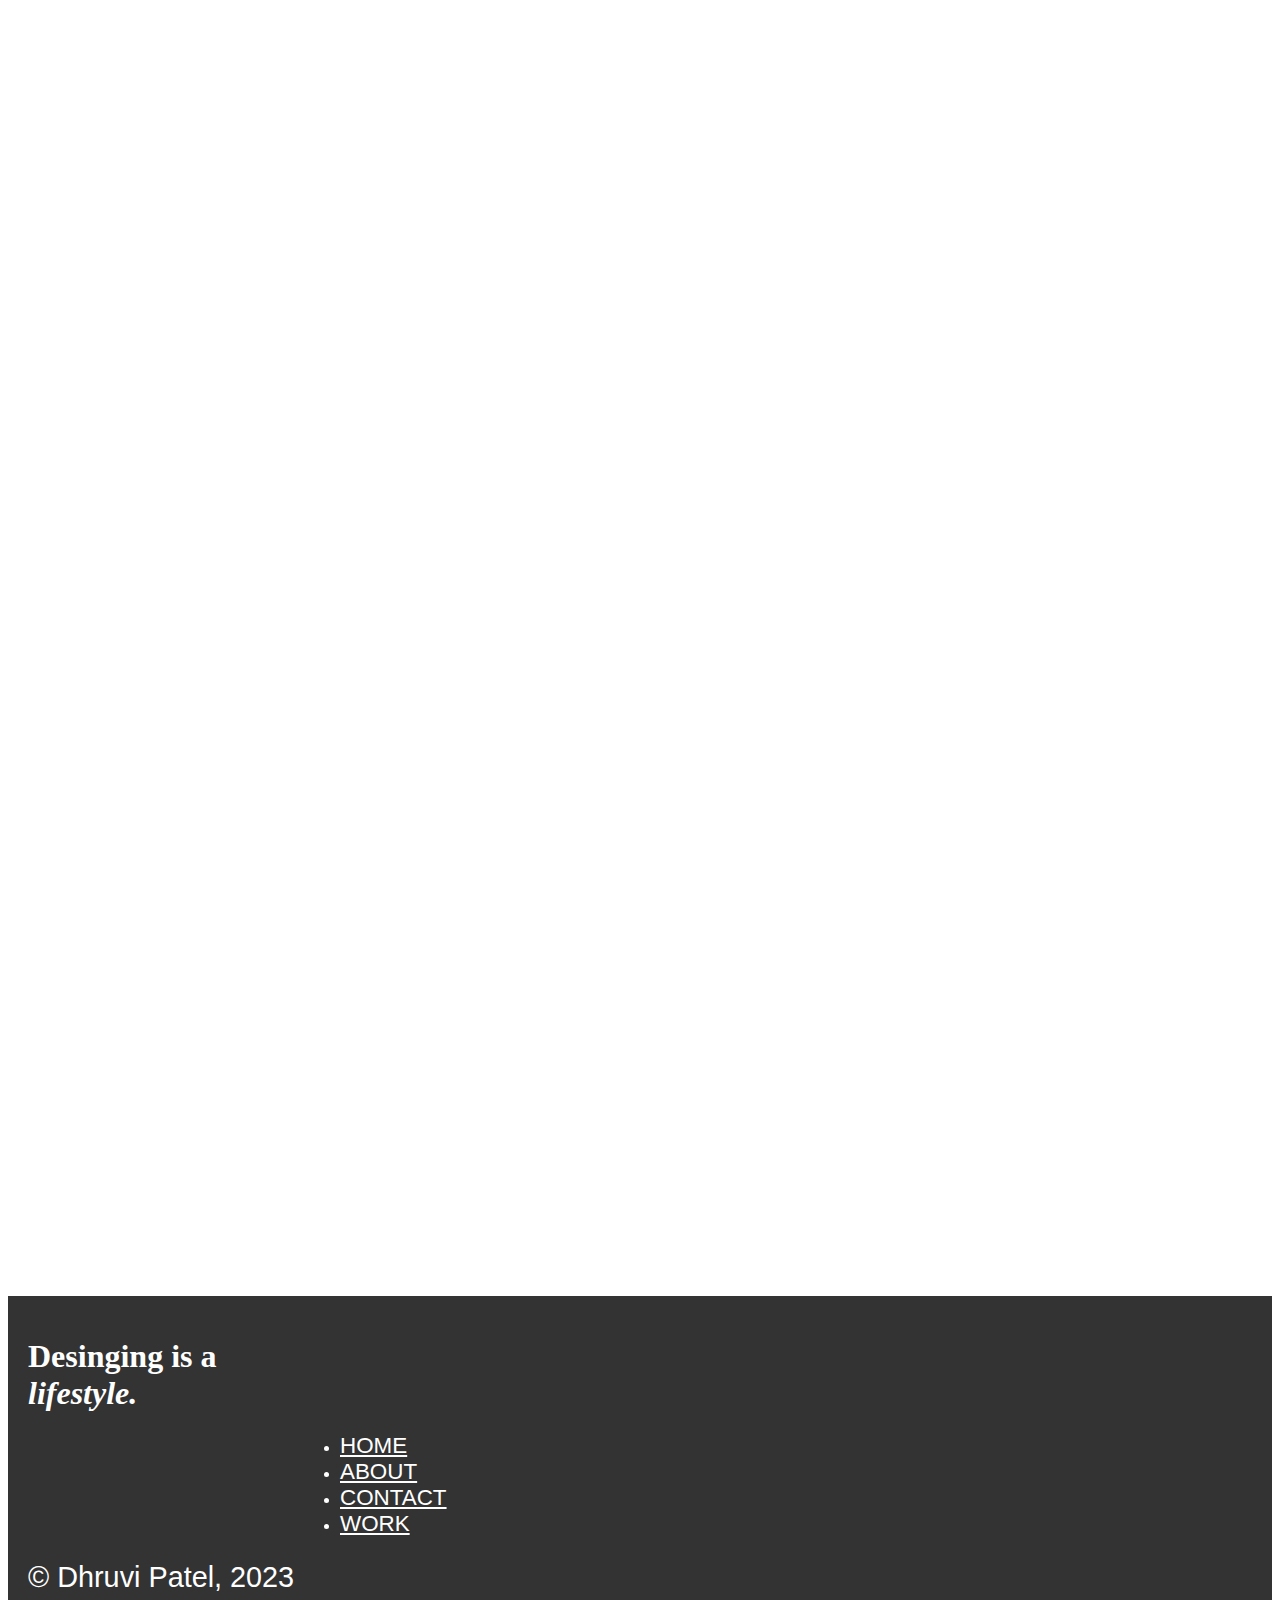
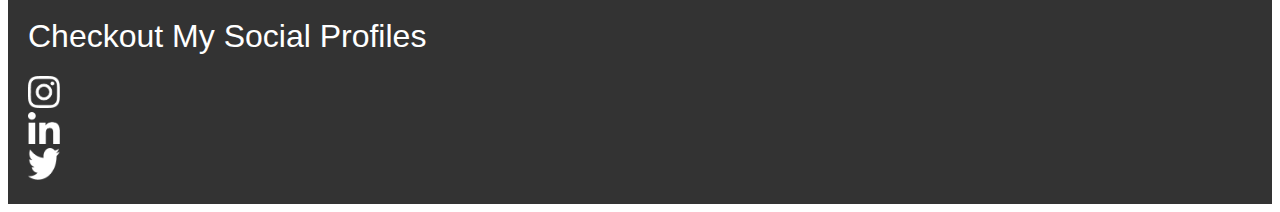
==== commit 21695cdc: "update html" ====
--- a/about.html
+++ b/about.html
@@ -26,7 +26,9 @@
         padding-right: 42rem; /* You can adjust the size as needed */
       }
   </style>
-    <link rel="stylesheet" href="css/main.css">
+  <link rel="stylesheet" href="https://unpkg.com/aos@next/dist/aos.css"/>
+  <link rel="stylesheet"href="https://cdnjs.cloudflare.com/ajax/libs/animate.css/4.1.1/animate.min.css"/>
+  <link rel="stylesheet" href="css/main.css">
   </head>
   <body>
     <header>
@@ -37,13 +39,13 @@
           <li class="nav-item-about">
               <a class="nav-link" href="index.html">HOME</a>
           </li>
-            <li class="nav-item">
+            <li class="nav-item-about">
               <a class="nav-link" href="about.html">ABOUT</a>
             </li>
-            <li class="nav-item">
+            <li class="nav-item-about">
               <a class="nav-link" href="contact.html">CONTACT</a>
             </li>
-            <li class="nav-item">
+            <li class="nav-item-about">
               <a class="nav-link" href="work.html">WORK</a>
             </li>
             <!-- search section -->
@@ -57,17 +59,17 @@
           <img src="images/black-bg.png" alt="">
         </div>
         <div class="header-content">
-          <h1 class="position-absolute bottom-0 end-0 text-light display-1">HELLO <br>THERE !</h1>
+          <h1 class="position-absolute bottom-0 end-0 text-light display-1 animate__animated animate__lightSpeedInLeft">HELLO <br>THERE !</h1>
         </div>
     </header>
-    <div class="lets-lead pt-5 mt-5 mx-5">
+    <div class="lets-lead pt-5 mt-5 mx-5" data-aos="fade-right" data-aos-duration="1000">
       <h1 class="display-1">LET'S LEAD.</h1>
       <h2>Crafting my legacy</h2>
     </div>
     <div class="content-1 d-flex flex-column mt-5  container-fluid">
       <span class="content-1-border border border-3 border-top border-primary ms-auto ps-5 custom-spacer"></span>
       <!-- <div class="border-line-content-1 ms-auto"><span class="border border-3 border-dark"></span></div> -->
-      <div class="content-1-image ms-auto me-2 mt-4">
+      <div class="content-1-image ms-auto me-2 mt-4" data-aos="fade-up-left" data-aos-duration="1000">
         <picture>
           <source srcset="images/about image-derivatives/about image-320_x_407.jpg" media="(max-width: 320px)" type="image/svg+xml">
           <source srcset="images/about image-derivatives/about image-480_x_611.jpg" media="(max-width: 480px)" type="image/svg+xml">
@@ -80,11 +82,11 @@
           <img src="images/about image.jpg" class="img-fluid" alt="portfolio">
         </picture> 
       </div>
-      <div class="p-2 m-3"><p class="text-center">Meet Dhruvi Patel, the proud owner of this website and a current student pursuing Interactive Media Design. Her journey into the design industry has been nothing short of dynamic. Embarking on this path at the age of 17, she is a self-learner who transformed her passion into a thriving career. Dhruvi is dedicated to constantly elevating her design standards and refining her working style, not only for her own growth but also to empower others in their endeavors. Her determination fuels her to tackle each new challenge with unwavering commitment, ensuring progress and success in her creative endeavors.</p></div>
+      <div class="p-2 m-3" data-aos="fade-up" data-aos-duration="1000"><p class="text-center">Meet Dhruvi Patel, the proud owner of this website and a current student pursuing Interactive Media Design. Her journey into the design industry has been nothing short of dynamic. Embarking on this path at the age of 17, she is a self-learner who transformed her passion into a thriving career. Dhruvi is dedicated to constantly elevating her design standards and refining her working style, not only for her own growth but also to empower others in their endeavors. Her determination fuels her to tackle each new challenge with unwavering commitment, ensuring progress and success in her creative endeavors.</p></div>
     </div>
     <div class="content-2 d-flex flex-column mt-5">
       <span class="content-1-border border border-3 border-top border-primary me-auto ps-5 custom-spacer"></span>
-      <div class="p-2 m-3">
+      <div class="p-2 m-3" data-aos="fade-down-right">
         <picture>
           <source srcset="images/ux-template-derivatives/ux-template-320_x_240.jpg" media="(max-width: 320px)" type="image/svg+xml">
           <source srcset="images/ux-template-derivatives/ux-template-480_x_360.jpg" media="(max-width: 480px)" type="image/svg+xml">
@@ -98,7 +100,7 @@
         </picture> 
         <img src="" alt="">
       </div>
-      <div class="p-2 m-3"><p class="text-center">With a discerning eye for design analysis and a commitment to fundamental principles such as color harmony, Dhruvi excels in prioritizing basic design standards. Boasting over 4 years of expertise in Adobe Illustrator and Photoshop, she has recently delved into the world of UI design. Dhruvi firmly believes that her design style has the power to transform websites into visually captivating templates. Grounded in professionalism, she places great importance on creating concept-based designs. Her approach involves thorough research and drawing from her wealth of experience before delving into the development process.</p></div>
+      <div class="p-2 m-3" data-aos="fade-up" data-aos-duration="1000"-about><p class="text-center">With a discerning eye for design analysis and a commitment to fundamental principles such as color harmony, Dhruvi excels in prioritizing basic design standards. Boasting over 4 years of expertise in Adobe Illustrator and Photoshop, she has recently delved into the world of UI design. Dhruvi firmly believes that her design style has the power to transform websites into visually captivating templates. Grounded in professionalism, she places great importance on creating concept-based designs. Her approach involves thorough research and drawing from her wealth of experience before delving into the development process.</p></div>
     </div>
     <footer class="container-fluid grey-section">
       <div class="footer-row row">
@@ -142,5 +144,9 @@
     
     <!-- Javascript Css -->
     <script src="https://cdn.jsdelivr.net/npm/bootstrap@5.3.2/dist/js/bootstrap.bundle.min.js" integrity="sha384-C6RzsynM9kWDrMNeT87bh95OGNyZPhcTNXj1NW7RuBCsyN/o0jlpcV8Qyq46cDfL" crossorigin="anonymous"></script>
+    <script src="https://unpkg.com/aos@next/dist/aos.js"></script>
+    <script>
+      AOS.init();
+    </script>
   </body>
 </html>--- a/css/main.css
+++ b/css/main.css
@@ -13,6 +13,10 @@
     font-size: 20rem;
 }
 
+.main-header{
+    position:relative;
+    z-index: 100;
+}
 .column3 img{
     margin-top: 16.2rem;
 }
@@ -60,11 +64,13 @@
 .column1 p{
     font-family: var(--custom2-font-2);
     font-weight: 500;
+    font-size: 1rem;
 }
 
 .column3 p{
     font-family: var(--custom2-font-2);
     font-weight: 500;
+    font-size: 1rem;
 }
 
 .vision-content h1{
@@ -157,6 +163,10 @@
     height: auto;
 }
 
+.journey{
+    width: auto;
+}
+
 
 
 
@@ -196,6 +206,40 @@
     
 } */
 
+/* ------------------navigation--------------- */
+
+/* --------------------contact-------------- */
+.nav-item-contact a{
+    font-family: var(--custom1-font-1);
+    font-weight: 700;
+    color: white;
+}
+
+.nav-item-contact a:hover{
+    color: black;
+}
+
+/* ----------------------about-------------------- */
+.nav-item-about a{
+    font-family: var(--custom1-font-1);
+    font-weight: 700;
+    color: white;
+}
+
+.nav-item-about a:hover{
+    color: #9524E5;
+}
+
+/* ------------------work---------------------- */
+.nav-item-work a{
+    font-family: var(--custom1-font-1);
+    font-weight: 700;
+    color: black;
+}
+
+.nav-item-work a:hover{
+    color: #9524E5;
+}
 
 
 /* ----------Contact------------------- */
@@ -223,7 +267,7 @@
     border: 2px solid black;
 }
 
-.form-group button{
+.form-group-button button{
     border: 2px solid black;
     border-radius: 1.2rem;
     font-family: var(--custom2-font-2);
@@ -327,18 +371,84 @@
     height: 2rem;
 }
 
-/* ----------demo------------ */
-
-.demo-navbar a{
-    font-family: var(--custom1-font-1);
+
+/* ----------------button------------------ */
+.form-group-button button{
+    padding: 1.25rem 2rem;
+    border: 4px solid black;
+    border-radius: 1rem;
+    font-family: var(--custom2-font-2);
+}
+
+.explore-more-button button{
+    padding: 2rem 2rem;
+    border: 4px solid black;
+    border-radius: 3rem;
+    font-family: var(--custom2-font-2);
+}
+
+.journey-button button{
+    padding: 2rem 2rem;
+    border: 4px solid black;
+    border-radius: 1rem;
+    font-family: var(--custom2-font-2);
+}
+
+.journey-button a{
+    text-decoration: none;
     color: black;
-    font-weight: 700;
-}
-
-.button-style{
+}
+
+.explore-more-button a{
     text-decoration: none;
-    border: none;
-}
+    color: black;
+}
+
+@keyframes Animatebutton{
+    0%{
+        background-color: white;
+        font-family: var(--custom2-font-2);
+        font-weight: 800;
+        color: black;
+    }
+
+    100%{
+        background-color: #9524E5;
+        font-family: var(--custom2-font-2);
+        font-weight: 800;
+        color: white;
+        transform: translateY(-10px);
+        /* transform: translate(-20px, -10px); */
+        box-shadow: 6px 10px 0 rgba(0, 0, 0, 1);
+    }
+}
+
+.form-group-button button:hover{
+    animation: Animatebutton .4s ease-in-out forwards;
+    
+    animation-iteration-count: 1;
+}
+
+.explore-more-button button:hover{
+    animation: Animatebutton .4s ease-in-out forwards;
+    animation-iteration-count:1 ;
+}
+
+.journey-button button:hover{
+    animation: Animatebutton .4s ease-in-out forwards;
+    animation-iteration-count:1;
+}
+
+.journey-button a:hover{
+    color: white;
+}
+
+.explore-more-button a:hover{
+    color: white;
+}
+
+
+
 
 /* ------------------media queries mobile----------------------- */
 
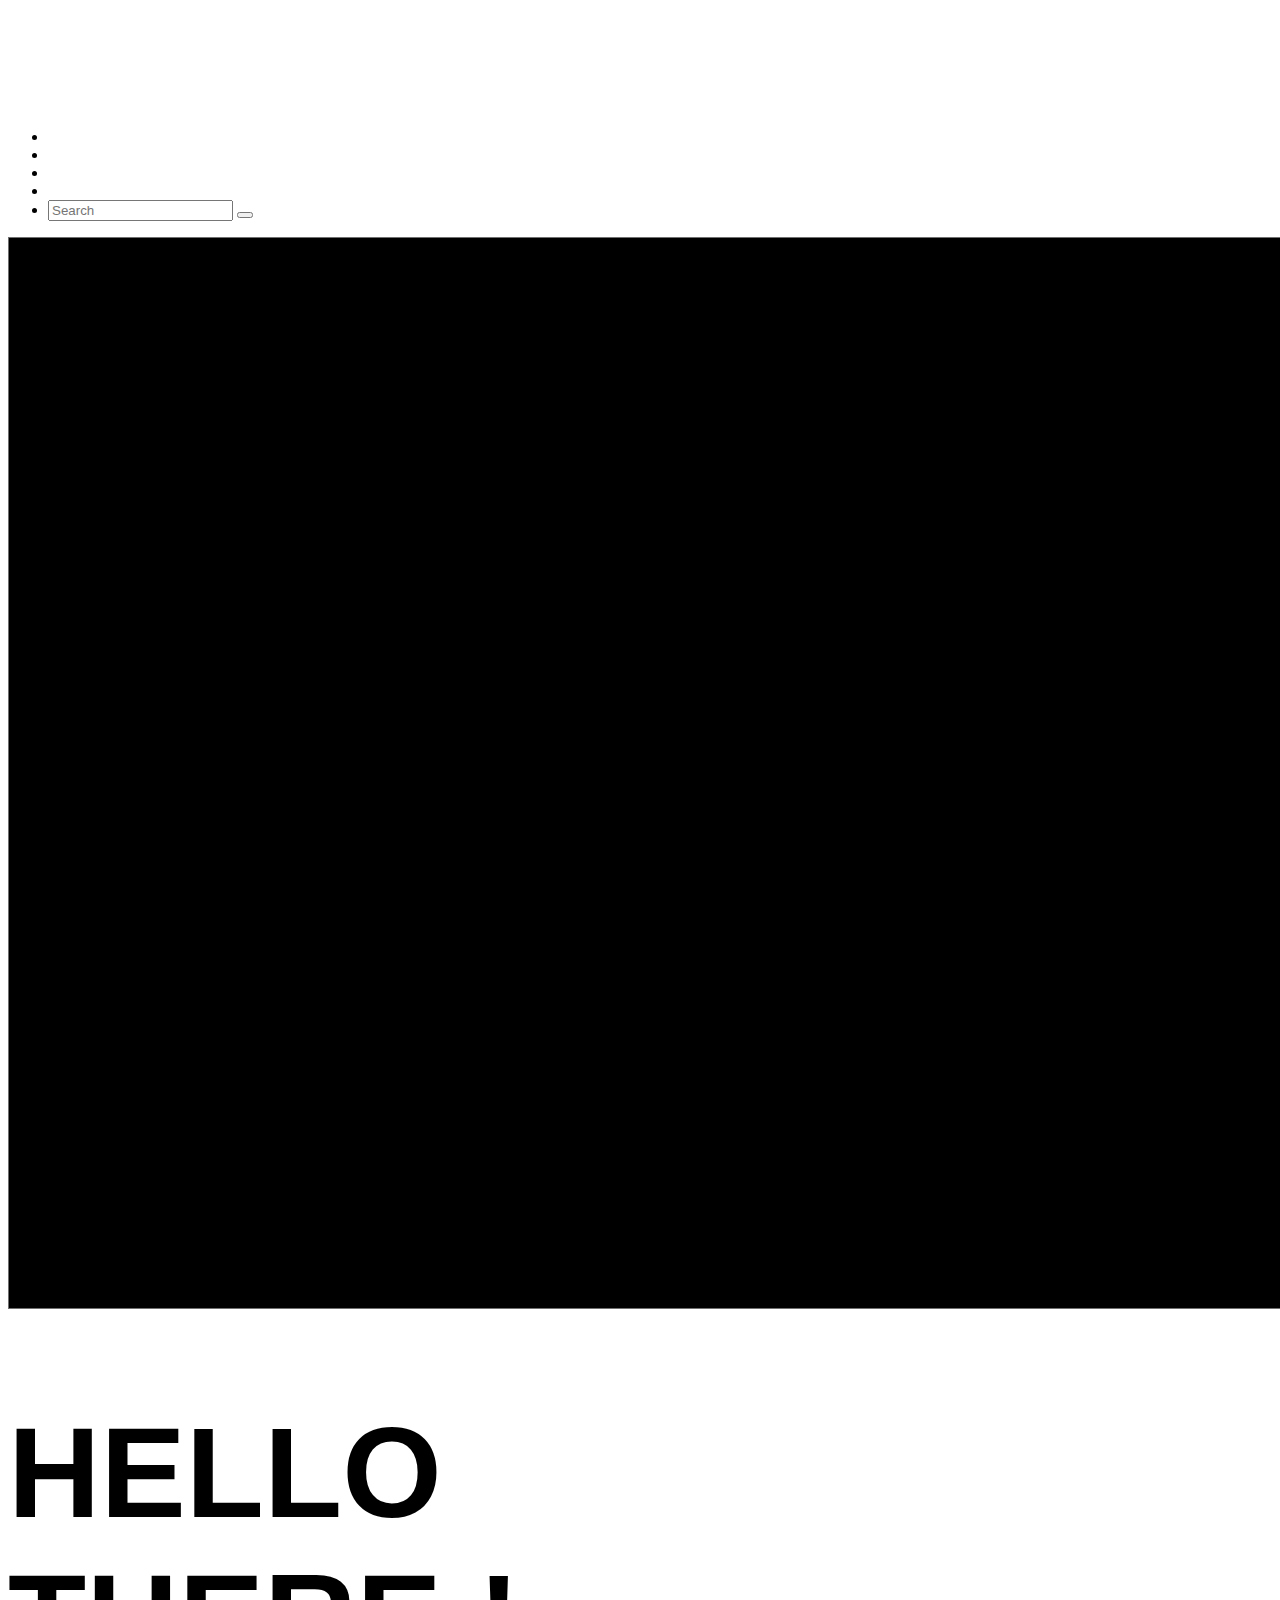
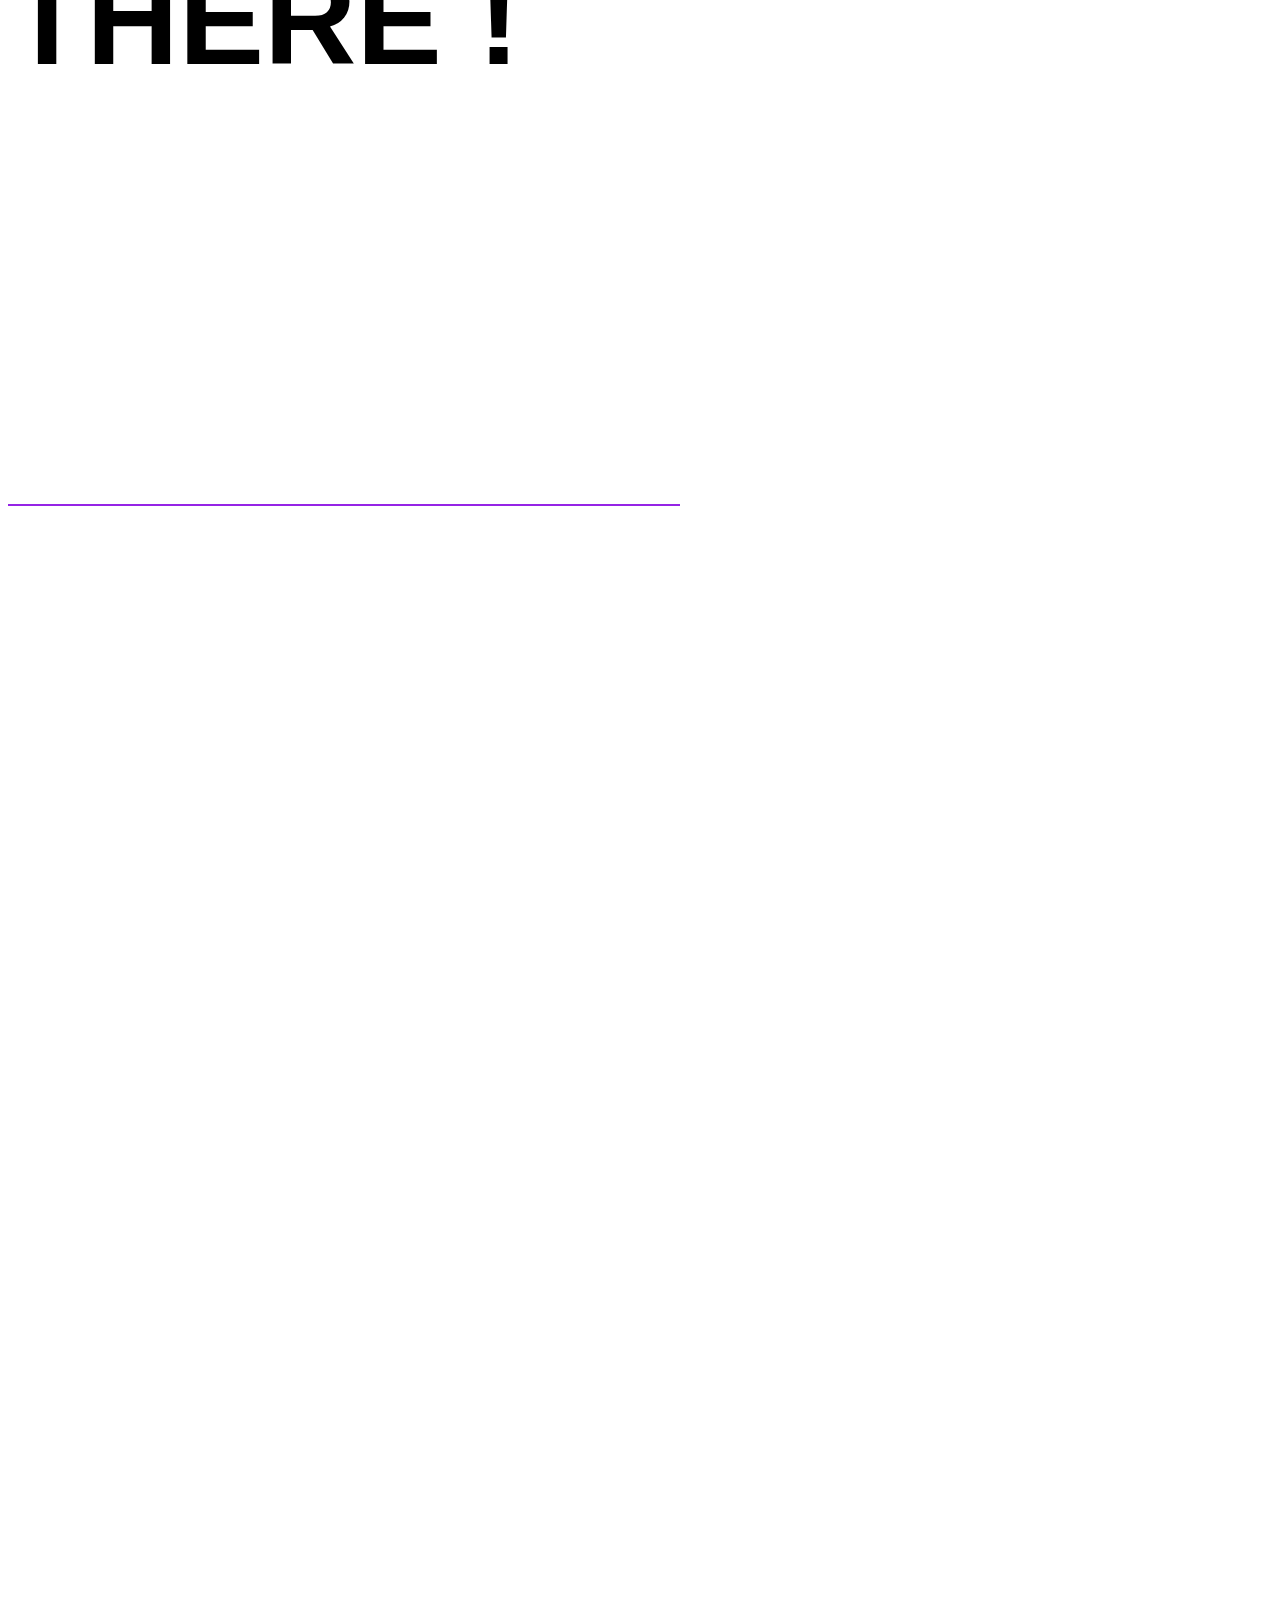
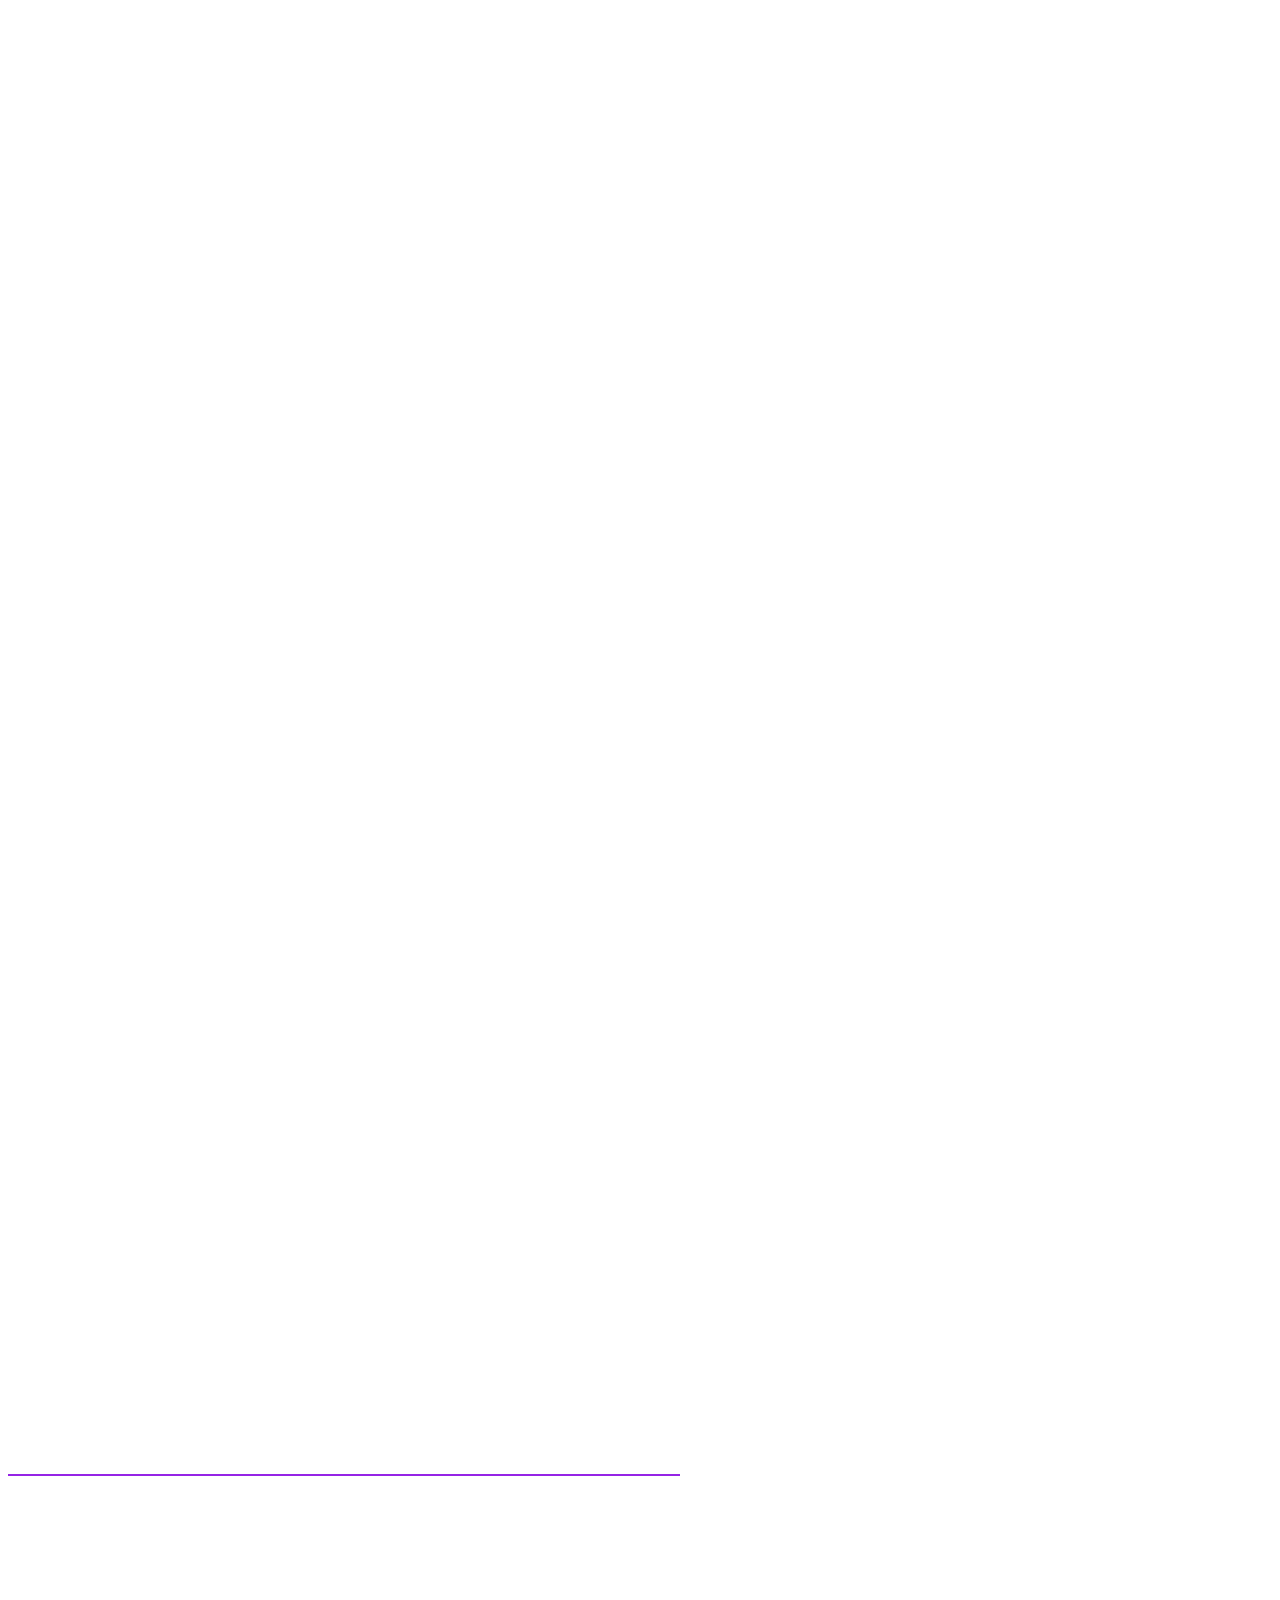
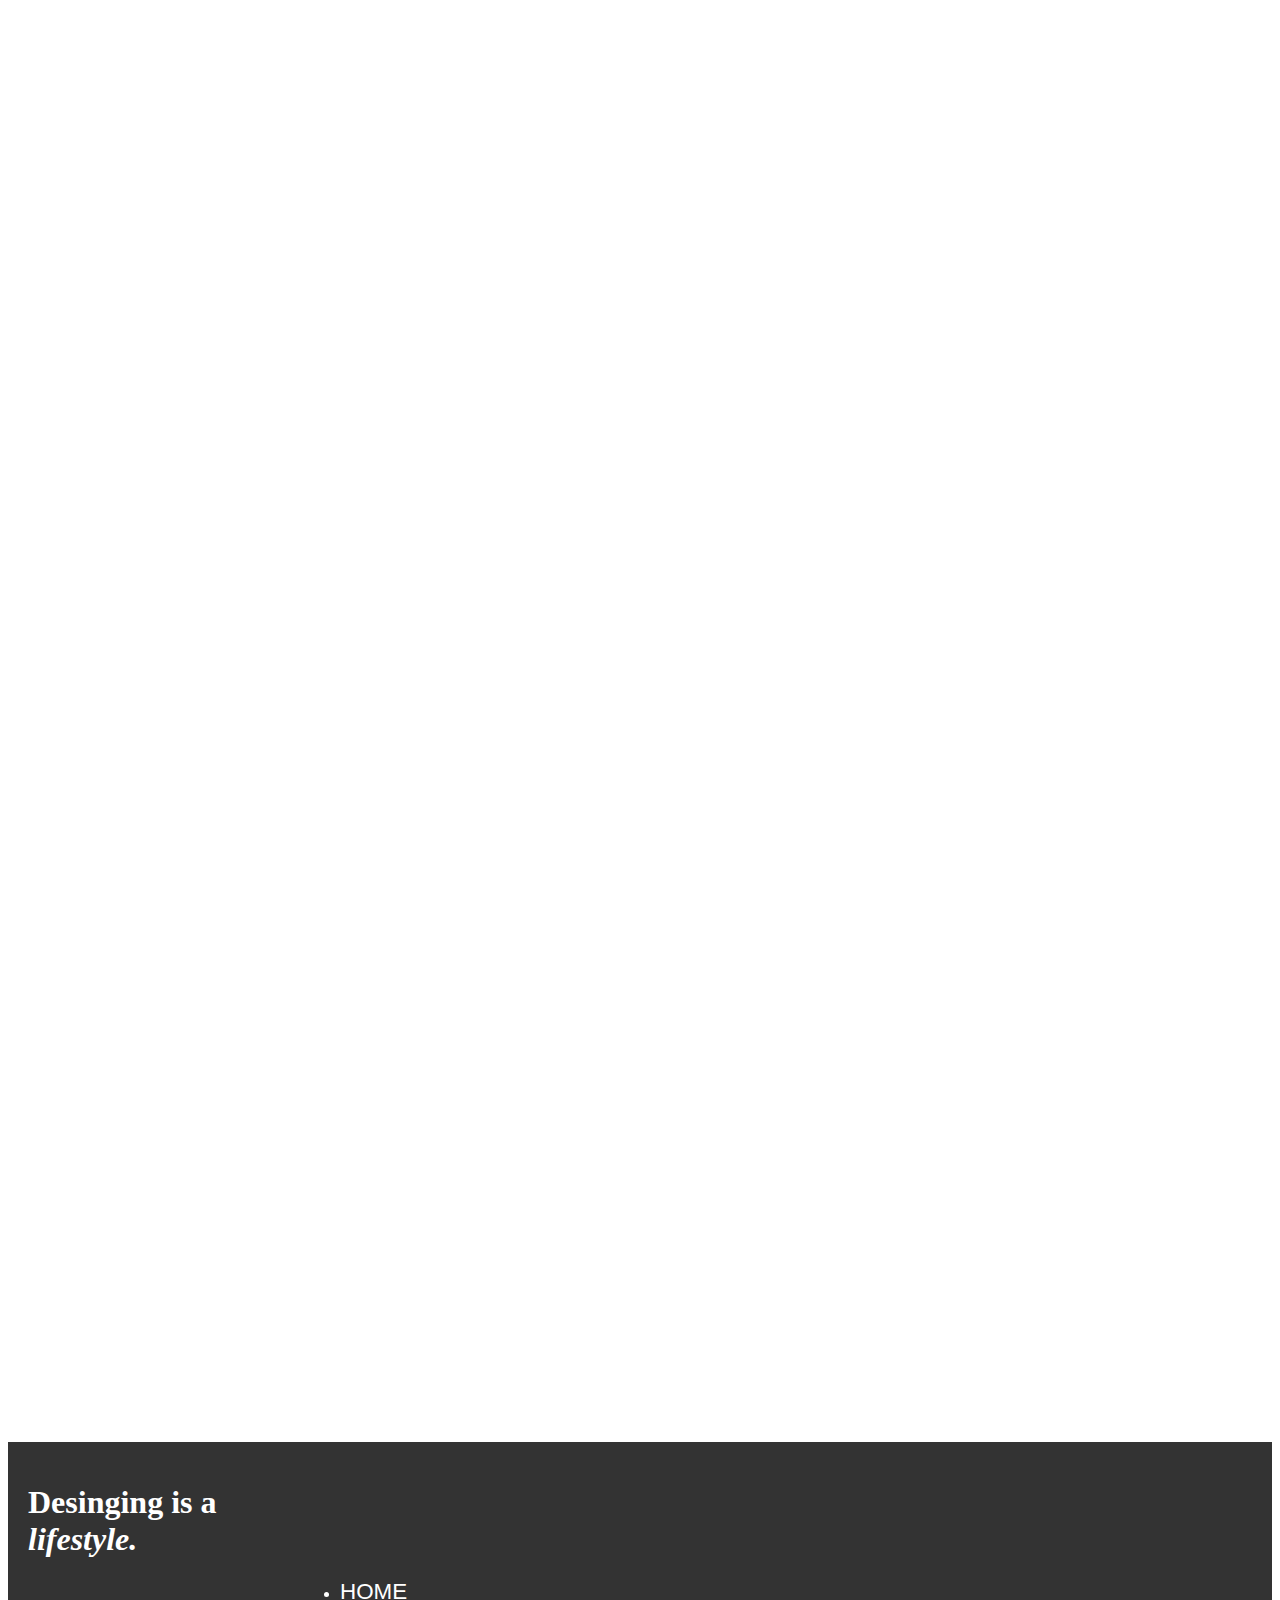
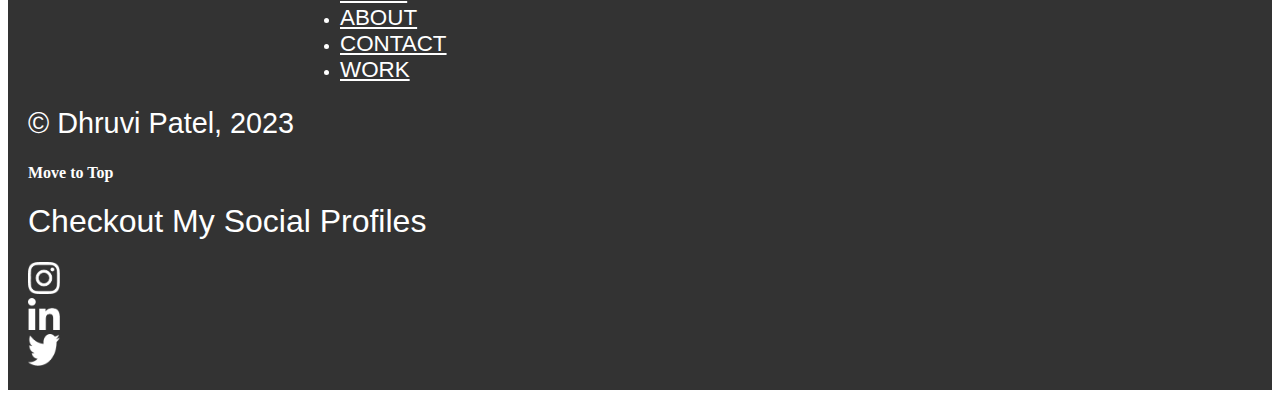
==== commit 3dcbcdd6: "adds images" ====
--- a/about.html
+++ b/about.html
@@ -27,18 +27,28 @@
       }
   </style>
   <link rel="stylesheet" href="https://unpkg.com/aos@next/dist/aos.css"/>
-  <link rel="stylesheet"href="https://cdnjs.cloudflare.com/ajax/libs/animate.css/4.1.1/animate.min.css"/>
+  <link rel="stylesheet" href="https://cdnjs.cloudflare.com/ajax/libs/animate.css/4.1.1/animate.min.css"/>
   <link rel="stylesheet" href="css/main.css">
+  <link rel="stylesheet" href="css/custom.css">
   </head>
   <body>
-    <header>
+    <div>
+      <ul class="skip-links-about">
+          <li><a href="#navbar-links">Move to Navigation bar</a></li>
+          <li><a href="#work-1">Move to about section 1</a></li>
+          <li><a href="#work-2">Move to about section 2</a></li>
+          <li><a href="#footer-section">Move to footer section</a></li>
+      </ul>
+  </div>
+    <header id="top" role="banner">
         <!-- logo display -->
-        <img src="images/logo-white.png" alt="logo" class="position-absolute position-absolute top-0 start-0 m-2">
+        <img src="images/logo-white.png" alt="brand-logo" class="position-absolute position-absolute top-0 start-0 m-2">
         <!-- navigation bar -->
-        <ul class="nav justify-content-end position-absolute top-0 end-0 px-2 pt-2">
-          <li class="nav-item-about">
+        <nav>
+          <ul class="nav justify-content-end position-absolute top-0 end-0 px-2 pt-2" id="navbar-links">
+            <li class="nav-item-about">
               <a class="nav-link" href="index.html">HOME</a>
-          </li>
+            </li>
             <li class="nav-item-about">
               <a class="nav-link" href="about.html">ABOUT</a>
             </li>
@@ -50,11 +60,13 @@
             </li>
             <!-- search section -->
             <li>
-              <div class="search-container">
-                <button class="btn btn-primary search-btn" onclick="toggleSearchForm()">Open Search</button>
-              </div>
+              <form class="d-flex" role="search">
+                <input class="form-control text-bg-light rounded-0" type="search" placeholder="Search" aria-label="Search">
+                <button class="btn btn-outline-primary rounded-0" type="submit" role="button"><i class="bi bi-search"></i></button>
+              </form>
             </li>
-        </ul>
+          </ul>
+        </nav>
         <div class="bg vh-100 overflow-hidden">
           <img src="images/black-bg.png" alt="">
         </div>
@@ -66,25 +78,25 @@
       <h1 class="display-1">LET'S LEAD.</h1>
       <h2>Crafting my legacy</h2>
     </div>
-    <div class="content-1 d-flex flex-column mt-5  container-fluid">
-      <span class="content-1-border border border-3 border-top border-primary ms-auto ps-5 custom-spacer"></span>
+    <div class="content-1 d-flex flex-column mt-5  container-fluid" id="work-1" aria-label="about-section">
+      <span class="bs-secondary content-1-border border border-3 border-top border-secondary ms-auto ps-5 custom-spacer"></span>
       <!-- <div class="border-line-content-1 ms-auto"><span class="border border-3 border-dark"></span></div> -->
       <div class="content-1-image ms-auto me-2 mt-4" data-aos="fade-up-left" data-aos-duration="1000">
         <picture>
-          <source srcset="images/about image-derivatives/about image-320_x_407.jpg" media="(max-width: 320px)" type="image/svg+xml">
-          <source srcset="images/about image-derivatives/about image-480_x_611.jpg" media="(max-width: 480px)" type="image/svg+xml">
-          <source srcset="images/about image-derivatives/about image-640_x_814.jpg" media="(max-width: 640px)" type="image/svg+xml">
-          <source srcset="images/about image-derivatives/about image-720_x_916.jpg" media="(max-width: 720px)" type="image/svg+xml">
-          <source srcset="images/about image-derivatives/about image-960_x_1222.jpg" media="(max-width: 960px)" type="image/svg+xml">
-          <source srcset="images/about image-derivatives/about image-1920_x_2444.jpg" media="(max-width: 1920px)" type="image/svg+xml">
-          <source srcset="images/about image-derivatives/about image-2160_x_2750.jpg" media="(max-width: 2160px)" type="image/svg+xml">
-          <source srcset="images/about image-derivatives/about image-2880_x_3667.jpg" media="(max-width:2880px)" type="image/svg+xml">
-          <img src="images/about image.jpg" class="img-fluid" alt="portfolio">
+          <source srcset="images/about-image-derivatives/about-image-320_x_407.jpg" media="(max-width: 320px)" type="image/svg+xml">
+          <source srcset="images/about-image-derivatives/about-image-480_x_611.jpg" media="(max-width: 480px)" type="image/svg+xml">
+          <source srcset="images/about-image-derivatives/about-image-640_x_814.jpg" media="(max-width: 640px)" type="image/svg+xml">
+          <source srcset="images/about-image-derivatives/about-image-720_x_916.jpg" media="(max-width: 720px)" type="image/svg+xml">
+          <source srcset="images/about-image-derivatives/about-image-960_x_1222.jpg" media="(max-width: 960px)" type="image/svg+xml">
+          <source srcset="images/about-image-derivatives/about-image-1920_x_2444.jpg" media="(max-width: 1920px)" type="image/svg+xml">
+          <source srcset="images/about-image-derivatives/about-image-2160_x_2750.jpg" media="(max-width: 2160px)" type="image/svg+xml">
+          <source srcset="images/about-image-derivatives/about-image-2880_x_3667.jpg" media="(max-width:2880px)" type="image/svg+xml">
+          <img src="images/about-image.jpg" class="img-fluid" alt="portfolio">
         </picture> 
       </div>
       <div class="p-2 m-3" data-aos="fade-up" data-aos-duration="1000"><p class="text-center">Meet Dhruvi Patel, the proud owner of this website and a current student pursuing Interactive Media Design. Her journey into the design industry has been nothing short of dynamic. Embarking on this path at the age of 17, she is a self-learner who transformed her passion into a thriving career. Dhruvi is dedicated to constantly elevating her design standards and refining her working style, not only for her own growth but also to empower others in their endeavors. Her determination fuels her to tackle each new challenge with unwavering commitment, ensuring progress and success in her creative endeavors.</p></div>
     </div>
-    <div class="content-2 d-flex flex-column mt-5">
+    <div class="content-2 d-flex flex-column mt-5" id="work-1" aria-label="about-section">
       <span class="content-1-border border border-3 border-top border-primary me-auto ps-5 custom-spacer"></span>
       <div class="p-2 m-3" data-aos="fade-down-right">
         <picture>
@@ -98,11 +110,10 @@
           <source srcset="images/ux-template-derivatives/ux-template-2880_x_2160.jpg" media="(max-width:2880px)" type="image/svg+xml">
           <img src="images/ux-template.jpg" class="img-fluid" alt="portfolio">
         </picture> 
-        <img src="" alt="">
       </div>
-      <div class="p-2 m-3" data-aos="fade-up" data-aos-duration="1000"-about><p class="text-center">With a discerning eye for design analysis and a commitment to fundamental principles such as color harmony, Dhruvi excels in prioritizing basic design standards. Boasting over 4 years of expertise in Adobe Illustrator and Photoshop, she has recently delved into the world of UI design. Dhruvi firmly believes that her design style has the power to transform websites into visually captivating templates. Grounded in professionalism, she places great importance on creating concept-based designs. Her approach involves thorough research and drawing from her wealth of experience before delving into the development process.</p></div>
+      <div class="p-2 m-3" data-aos="fade-up" data-aos-duration="1000"><p class="text-center">With a discerning eye for design analysis and a commitment to fundamental principles such as color harmony, Dhruvi excels in prioritizing basic design standards. Boasting over 4 years of expertise in Adobe Illustrator and Photoshop, she has recently delved into the world of UI design. Dhruvi firmly believes that her design style has the power to transform websites into visually captivating templates. Grounded in professionalism, she places great importance on creating concept-based designs. Her approach involves thorough research and drawing from her wealth of experience before delving into the development process.</p></div>
     </div>
-    <footer class="container-fluid grey-section">
+    <footer class="container-fluid grey-section" id="footer-section" role="contentinfo">
       <div class="footer-row row">
         <div class="footer-heading col-8">
           <h1 class="display-1">Desinging is a <br><span class="lifestyle-word">lifestyle.</span></h1>
@@ -128,6 +139,7 @@
       <div class="footer-bottom-row row">
         <div class="copyright col-6 align-self-end text-start">
           <h2 class="text-start">© Dhruvi Patel, 2023</h2>
+          <a href="#top">Move to Top</a>
         </div>
         <div class="social-profiles col-6">
           <div class="social-heading"><h1 class="text-end">Checkout My Social Profiles</h1></div>
--- a/css/main.css
+++ b/css/main.css
@@ -1,9 +1,37 @@
 :root{
     --custom1-font-1: 'Playfair Display', serif;
     --custom2-font-2: 'Raleway', sans-serif;
-}
-
-
+    
+}
+
+/* -----skip links--------------- */
+.skip-links-home{
+    margin: auto;
+    padding: 0px;
+}
+/* styling skip links for the accessibility */
+
+.skip-links-home li{
+    list-style: none;
+}
+/* removing the list style from skip links */
+.skip-links-home a{
+    position: absolute;
+    top: -100px;
+    right: 50rem;
+    font-size: 20px;
+    text-decoration: none;
+    background-color:white;
+    font-family:var(--font-family-3);
+    color: var(--custom-color-5);
+    padding: 15px;
+    font-weight: bold;
+} 
+/* styling skip links content to match the website concept */
+
+.skip-links-home a:focus{
+    top: 0;
+} 
 .gallery-heading h1{
     color: black; /* Text color of the heading */
     text-align: center;
@@ -167,11 +195,47 @@
     width: auto;
 }
 
+.copyright a{
+    font-family: var(--custom1-font-1);
+    font-weight: 600;
+    color:white;
+    text-decoration: none;
+}
+
 
 
 
 /* -------About--------------------------- */
 
+/* -----skip links--------------- */
+.skip-links-about{
+    margin: auto;
+    padding: 0px;
+}
+/* styling skip links for the accessibility */
+
+.skip-links-about li{
+    list-style: none;
+}
+/* removing the list style from skip links */
+.skip-links-about a{
+    position: absolute;
+    top: -100px;
+    right: 50rem;
+    font-size: 20px;
+    text-decoration: none;
+    background-color:white;
+    font-family:var(--custom2-font-2);
+    color: black;
+    padding: 15px;
+    font-weight: bold;
+} 
+/* styling skip links content to match the website concept */
+
+.skip-links-about a:focus{
+    top: 0;
+} 
+
 .header-content h1{
     font-family: var(--custom2-font-2);
     font-weight: 800;
@@ -182,12 +246,14 @@
     font-family: var(--custom1-font-1);
     font-weight: 800;
     font-size: 8rem;
+    color: black;
 }
 
 .lets-lead h2{
     font-family: var(--custom1-font-1);
     font-style: italic;
     font-size: 3rem;
+    color: #9A969C;
 }
 
 .content-1 p{
@@ -206,7 +272,23 @@
     
 } */
 
+.content-1-border{
+    border-top: 2px solid #9524E5;
+}
+
 /* ------------------navigation--------------- */
+
+/* ------------------home-------------- */
+.nav-item-home a{
+    font-family: var(--custom1-font-1);
+    font-weight: 700;
+    color: black;
+}
+
+.nav-item-home a:hover{
+    color: #9524E5;
+}
+
 
 /* --------------------contact-------------- */
 .nav-item-contact a{
@@ -281,6 +363,34 @@
     font-size: 5rem;
 }
 
+/* -----skip links--------------- */
+.skip-links-contact{
+    margin: auto;
+    padding: 0px;
+}
+/* styling skip links for the accessibility */
+
+.skip-links-contact li{
+    list-style: none;
+}
+/* removing the list style from skip links */
+.skip-links-contact a{
+    position: absolute;
+    top: -100px;
+    right: 50rem;
+    font-size: 20px;
+    text-decoration: none;
+    background-color:white;
+    font-family:var(--custom2-font-2);
+    color: black;
+    padding: 15px;
+    font-weight: bold;
+} 
+/* styling skip links content to match the website concept */
+
+.skip-links-contact a:focus{
+    top: 0;
+} 
 
 /* ---------work-----------*/
 
@@ -333,6 +443,35 @@
     font-weight: 800; 
     padding: 1rem 2.5rem 1rem 2.5rem;
 }
+
+/* -----skip links--------------- */
+.skip-links-work{
+    margin: auto;
+    padding: 0px;
+}
+/* styling skip links for the accessibility */
+
+.skip-links-work li{
+    list-style: none;
+}
+/* removing the list style from skip links */
+.skip-links-work a{
+    position: absolute;
+    top: -100px;
+    right: 50rem;
+    font-size: 20px;
+    text-decoration: none;
+    background-color:black;
+    font-family:var(--custom2-font-2);
+    color: white;
+    padding: 15px;
+    font-weight: bold;
+} 
+/* styling skip links content to match the website concept */
+
+.skip-links-work a:focus{
+    top: 0;
+} 
 
 /* ------footer------- */
 .footer-heading h1{
--- a/css/custom.css
+++ b/css/custom.css
@@ -0,0 +1,24 @@
+:root{
+    --bs-primary-rgb:#111111;
+    --bs-secondary-rgb: #9524E5;
+    --bs-body-color:#111111;
+    --bs-secondary-color:#9524E5;
+    --bs-primary-text-emphasis: #052c65;
+    --bs-secondary-text-emphasis: #2b2f32;
+    --bs-primary-bg-subtle: #cfe2ff;
+    --bs-secondary-bg-subtle: #e2e3e5;
+    --bs-primary-border-subtle: #9ec5fe;
+    --bs-secondary-border-subtle: #c4c8cb;
+    --bs-border-width: 1px;
+    --bs-border-style: solid;
+    --bs-border-color: #9524E5;
+}
+
+.btn-bd-primary {
+    --bs-btn-font-weight: 600;
+    --bs-btn-colo: #ffffff;
+    --bs-btn-bg: #9524E5;
+    --bs-btn-border-color: #111111;
+    --bs-btn-hover-color:  #9524E5;
+    --bs-btn-hover-bg:  #9524E5;
+  }